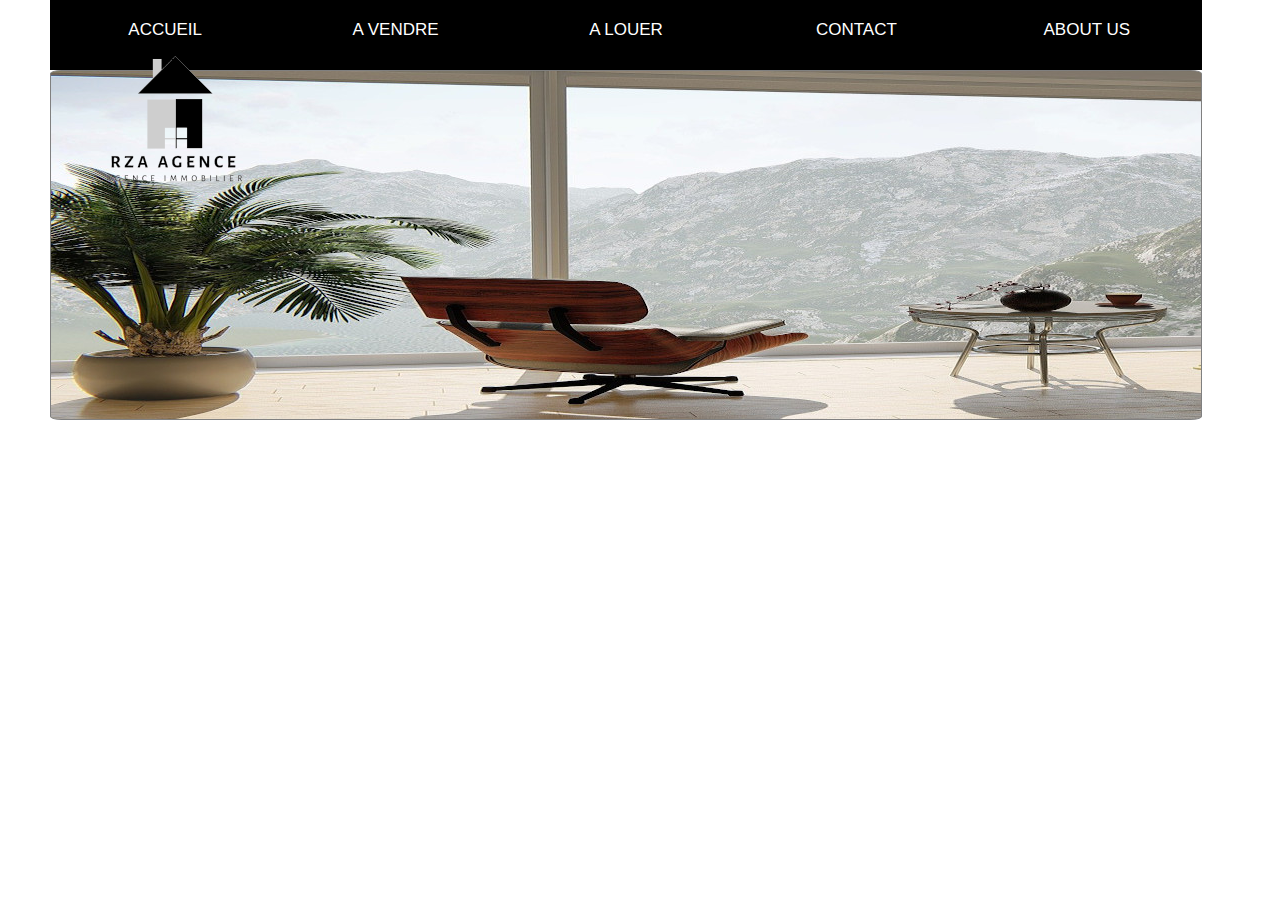
==== index.html @ 1c9ef33b "Merge pull request #1 from Mayahi-Adel/banniere" ====
<!DOCTYPE html>
<html lang="fr">
<head>
    <meta charset="UTF-8">
    <meta name="viewport" content="width=device-width, initial-scale=1.0">
    <link rel="shortcut icon" type="image/png" href="./asset/favicon.jpg"/>
    <title>RZA Agence</title>
    <link rel="stylesheet" href="./css/style.css">
</head>
<body>
    <header>
        <div id="logo">
        </div>
        <nav id="main">
            <ul>
                <li class="logo"></li>
                <li><a href="#" >Accueil</a></li>
                <li><a href="#" >A vendre</a></li>
                <li><a href="#" >A louer</a></li>
                <li><a href="#" >Contact</a></li>
                <li><a href="#" >About us</a></li>
            </ul>
        </nav>
        <div id="banniere">
            <ul id="slides">
                <li class="slide showing"></li>
                <li class="slide"></li>
                <li class="slide"></li>
                <li class="slide"></li>
                <li class="slide"></li>
            </ul>
        </div>
        
        

        
    </header>
    <section>
        <figure>
            <img src="" alt="">
            <figcaption></figcaption>
        </figure>
        <figure>
            <img src="" alt="">
            <figcaption></figcaption>
        </figure>
        <figure>
            <img src="" alt="">
            <figcaption></figcaption>
        </figure>
    </section>

    <aside>
        <figure>
            <img src="" alt="">
            <figcaption></figcaption>
        </figure>
    </aside>

    <footer>

    </footer>

    <script src="./js/banner.js"></script>
    
</body>
</html>
---- css/style.css ----
* {
    padding: 0;
    margin: 0;
}

html {
    font-size: 62.5%;
    font-family: Verdana, Geneva, Tahoma, sans-serif;
}

body {
    display: flex;
    flex-wrap: wrap;
    width: 90%;
    padding: 0px 50px 0 50px;
}
header {
    width: 100%;
    height: 350px;;
    display: flex;
    flex-wrap: wrap;
    
}

#banniere{
    width: 100%;
    height: 100%;
    
    
}

#slides {
    position: relative;
    height: 350px;
    padding: 0px;
    margin: 0px;
    list-style-type: none;
}

.slide {
    position: absolute;
    left: 0px;
    top: 0px;
    width: 100%;
    height: 100%;
    opacity: 0;
    z-index: 1;
    border: 1px solid gray;
    border-radius: 1%;

    -webkit-transition: opacity 5;
    -moz-transition: opacity 5;
    -o-transition: opacity 5;
    transition: opacity 5s;
}

.slide {
    font-size: 40px;
    padding: 40px;
    box-sizing: border-box;
    background: #333;
    color: #fff;
}

.slide:nth-of-type(1) {
    background: url(../asset/banner1.jpg);
}
.slide:nth-of-type(2) {
    background: url(../asset/banner2.jpg);
}
.slide:nth-of-type(3) {
    background: url(../asset/banner3.jpg);
}
.slide:nth-of-type(4) {
    background: url(../asset/banner4.jpg);
}
.slide:nth-of-type(5) {
    background: url(../asset/banner5.jpg);
}

.showing {
    opacity: 1;
    z-index: 2;
}


#logo{
    position: absolute;
    z-index: 7;
    width: 250px;
    height: 250px;
    background-image: url(../asset/logo-1.png);
}
nav {
    background: black;
    /* top: 280px; */
    width: 100%;
    height: 70px;
    transition: all 0.5s;
    position: relative;
    z-index: 1;
}
nav ul{
    margin: 0;
    padding: 0;
    list-style: none;
    display: flex;
}
nav li {
    flex: 1;
    text-align: center;
    display: flex;
    justify-content: center;
    align-items: center;
}
li.logo{
    max-width: 0;
    overflow: hidden;
    background: white;
    transition: all .5s;
    font-weight: 600;
    
}
nav a {
    text-decoration: none;
    padding: 20px;
    display: inline-block;
    color: white;
    transition: all 0.2s;
    text-transform: uppercase;
    font-size: 1.7rem;
}
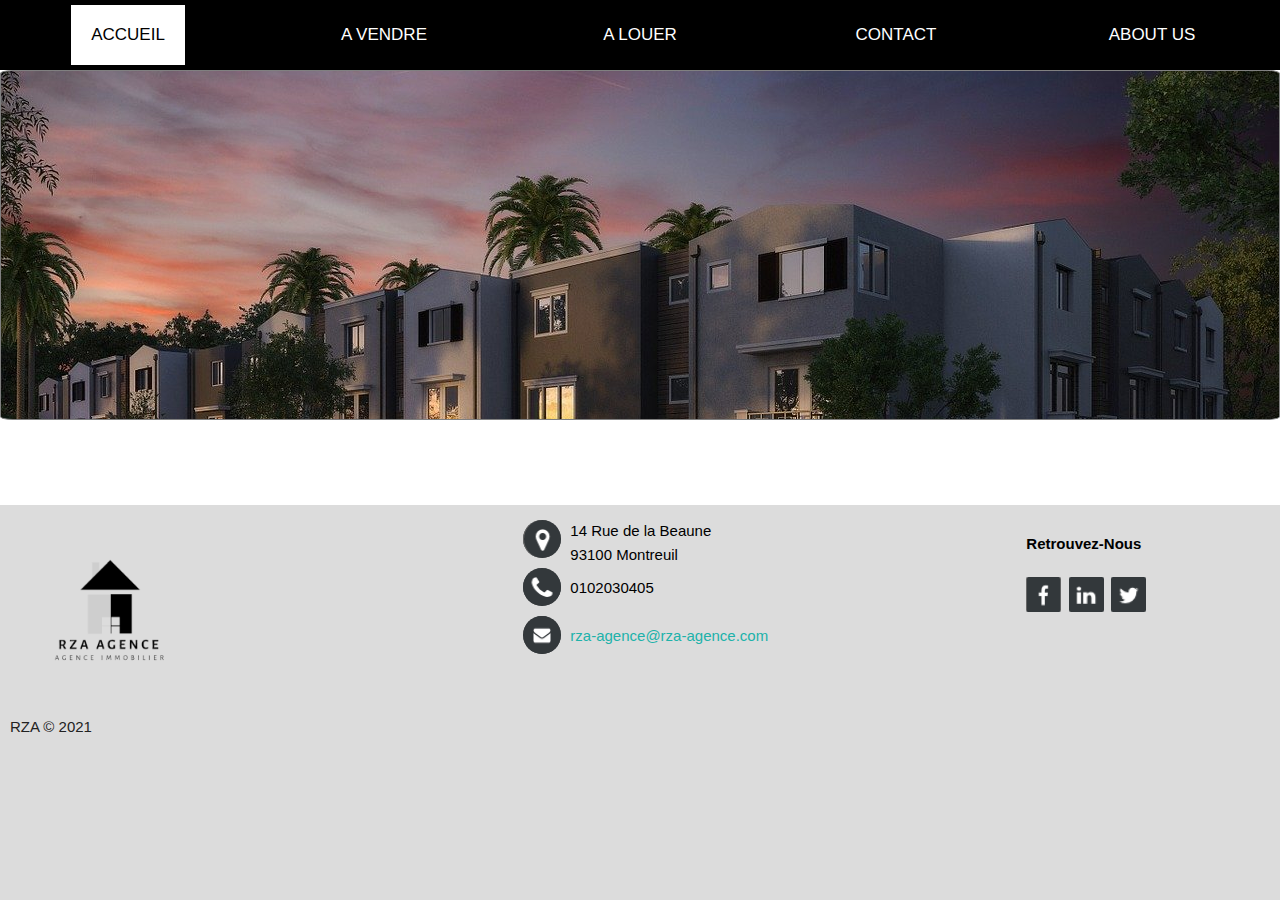
==== commit a46449f1: "combinaison banner + footer" ====
--- a/index.html
+++ b/index.html
@@ -9,18 +9,19 @@
 </head>
 <body>
     <header>
-        <div id="logo">
-        </div>
+        <!-- <div id="logo">
+        </div> -->
         <nav id="main">
             <ul>
-                <li class="logo"></li>
-                <li><a href="#" >Accueil</a></li>
-                <li><a href="#" >A vendre</a></li>
-                <li><a href="#" >A louer</a></li>
-                <li><a href="#" >Contact</a></li>
-                <li><a href="#" >About us</a></li>
+                <li class="logo"><img src="./asset/logo-sans-text.png" alt=""></li>
+                <li><a class="linknav active" href="#">Accueil</a></li>
+                <li><a class="linknav" href="#">A vendre</a></li>
+                <li><a class="linknav" href="#">A louer</a></li>
+                <li><a class="linknav" href="#">Contact</a></li>
+                <li><a class="linknav" href="#">About us</a></li>
             </ul>
         </nav>
+
         <div id="banniere">
             <ul id="slides">
                 <li class="slide showing"></li>
@@ -57,11 +58,60 @@
         </figure>
     </aside>
 
-    <footer>
+    <footer class="footer-distributed">
+
+        <div class="footer-left">
+
+            <img src="./asset/logo.png" alt="logo">
+            <p class="footer-company-name">RZA © 2021</p>
+        </div>
+
+        <div class="footer-center">
+
+            <div>
+                <img src="./asset/icones/adresse.png" />
+                <p><span>14 Rue de la Beaune
+                    </span> 93100 Montreuil</p>
+            </div>
+
+            <div>
+                <img src="./asset/icones/tel.png" />
+                <p>0102030405</p>
+            </div>
+
+            <div>
+                <img src="./asset/icones/mail.png" />
+                <p><a href="mailto:rza-agence@rza-agence.com">rza-agence@rza-agence.com</a></p>
+            </div>
+
+        </div>
+
+        <div class="footer-right">
+
+            <p class="footer-company-about">
+                <span></span>
+                <p>
+                    Retrouvez-Nous
+                </p>
+            </p>
+
+            <div class="footer-icons">
+
+                <a href="#"><img src="./asset/icones/facebook.png" /></a>
+                <a href="#"><img src="./asset/icones/linkedin.png" /></a>
+                <a href="#"><img src="./asset/icones/twitter.png" /></a>
+
+            </div>
+
+        </div>
+
+
 
     </footer>
 
     <script src="./js/banner.js"></script>
+    <script src="./js/nav.js"></script>
+    <script src="./js/script.js"></script>
     
 </body>
 </html>--- a/css/style.css
+++ b/css/style.css
@@ -11,8 +11,7 @@
 body {
     display: flex;
     flex-wrap: wrap;
-    width: 90%;
-    padding: 0px 50px 0 50px;
+    height: 900px;
 }
 header {
     width: 100%;
@@ -63,19 +62,19 @@
 }
 
 .slide:nth-of-type(1) {
-    background: url(../asset/banner1.jpg);
+    background: url(../asset/banner/banner1.jpg);
 }
 .slide:nth-of-type(2) {
-    background: url(../asset/banner2.jpg);
+    background: url(../asset/banner/banner2.jpg);
 }
 .slide:nth-of-type(3) {
-    background: url(../asset/banner3.jpg);
+    background: url(../asset/banner/banner3.jpg);
 }
 .slide:nth-of-type(4) {
-    background: url(../asset/banner4.jpg);
+    background: url(../asset/banner/banner4.jpg);
 }
 .slide:nth-of-type(5) {
-    background: url(../asset/banner5.jpg);
+    background: url(../asset/banner/banner5.jpg);
 }
 
 .showing {
@@ -98,7 +97,7 @@
     height: 70px;
     transition: all 0.5s;
     position: relative;
-    z-index: 1;
+    z-index: 99;
 }
 nav ul{
     margin: 0;
@@ -121,7 +120,7 @@
     font-weight: 600;
     
 }
-nav a {
+/* nav a {
     text-decoration: none;
     padding: 20px;
     display: inline-block;
@@ -129,4 +128,204 @@
     transition: all 0.2s;
     text-transform: uppercase;
     font-size: 1.7rem;
+} */
+
+
+
+/*   Footer   */
+
+
+
+
+li.logo img {
+    width: 70px;
+    height: 70px;
+}
+
+.linknav {
+    text-decoration: none;
+    padding: 20px;
+    display: inline-block;
+    color: white;
+    transition: all 0.1s;
+    text-transform: uppercase;
+    font-size: 1.7rem;
+}
+
+.active,
+.linknav:hover {
+    background-color: white;
+    color: black
+}
+
+footer div img {
+    width: 200px;
+    height: 200px;
+}
+
+.footer-distributed {
+    background: gainsboro;
+    box-shadow: 0 1px 1px 0 rgba(0, 0, 0, 0.12);
+    box-sizing: border-box;
+    width: 100%;
+    text-align: left;
+    font: bold 1.5rem sans-serif;
+    padding: 10px 10px;
+}
+
+.footer-distributed .footer-left,
+.footer-distributed .footer-center,
+.footer-distributed .footer-right {
+    display: inline-block;
+    vertical-align: top;
+}
+/* Footer left */
+
+.footer-distributed .footer-left {
+    width: 40%;
+}
+/* The company logo */
+
+.footer-distributed h3 {
+    color: #ffffff;
+    font: normal 36px 'Open Sans', cursive;
+    margin: 0;
+}
+
+.footer-distributed h3 span {
+    color: lightseagreen;
+}
+/* Footer links */
+
+.footer-distributed .footer-links {
+    color: #ffffff;
+    margin: 20px 0 12px;
+    padding: 0;
+}
+
+.footer-distributed .footer-links a {
+    display: inline-block;
+    line-height: 1.8;
+    font-weight: 400;
+    text-decoration: none;
+    color: inherit;
+}
+
+.footer-distributed .footer-company-name {
+    color: #222;
+    font-weight: normal;
+    margin: 0px;
+}
+/* Footer Center */
+
+.footer-distributed .footer-center {
+    width: 40%;
+}
+
+.footer-distributed .footer-center img {
+    background-color: #33383b;
+    color: black;
+    width: 38px;
+    height: 38px;
+    border-radius: 50%;
+    text-align: center;
+    line-height: 42px;
+    margin: 5px 5px;
+    vertical-align: middle;
+}
+
+.footer-distributed .footer-center p {
+    display: inline-block;
+    color: black;
+    font-weight: 400;
+    vertical-align: middle;
+    margin: 0;
+}
+
+.footer-distributed .footer-center p span {
+    display: block;
+    font-weight: normal;
+    font-size: 1.5rem;
+    line-height: 2;
+}
+
+.footer-distributed .footer-center p a {
+    color: lightseagreen;
+    text-decoration: none;
+    ;
+}
+
+.footer-distributed .footer-links a:before {
+    content: "|";
+    font-weight: 300;
+    left: 0;
+    color: black;
+    display: inline-block;
+    padding-right: 5px;
+}
+
+.footer-distributed .footer-links .link-1:before {
+    content: none;
+}
+/* Footer Right */
+
+.footer-distributed .footer-right {
+    width: 15%;
+}
+
+.footer-distributed .footer-company-about span {
+    display: block;
+    color: black;
+    font-size: 1.5rem;
+    font-weight: bold;
+    margin-bottom: 20px;
+}
+
+.footer-distributed .footer-icons {
+    margin-top: 25px;
+}
+
+.footer-distributed .footer-icons a {
+    display: inline-block;
+    width: 35px;
+    height: 35px;
+    cursor: pointer;
+    background-color: #33383b;
+    border-radius: 2px;
+    font-size: 1.5rem;
+    color: #ffffff;
+    text-align: center;
+    line-height: 35px;
+    margin-right: 3px;
+    margin-bottom: 5px;
+}
+
+.footer-distributed .footer-icons a img {
+    width: 35px;
+    height: 35px;
+    border-radius: 2px;
+    font-size: 1.5rem;
+    text-align: center;
+    background-color: white;
+    line-height: 35px;
+    margin-right: 3px;
+    margin-bottom: 5px;
+}
+/* If you don't want the footer to be responsive, remove these media queries */
+
+@media (max-width: 880px) {
+    .footer-distributed {
+        font: bold 14px sans-serif;
+    }
+    .footer-distributed .footer-left,
+    .footer-distributed .footer-center,
+    .footer-distributed .footer-right {
+        display: block;
+        width: 100%;
+        margin-bottom: 40px;
+        text-align: center;
+    }
+    .footer-distributed .footer-center i {
+        margin-left: 0;
+    }
 }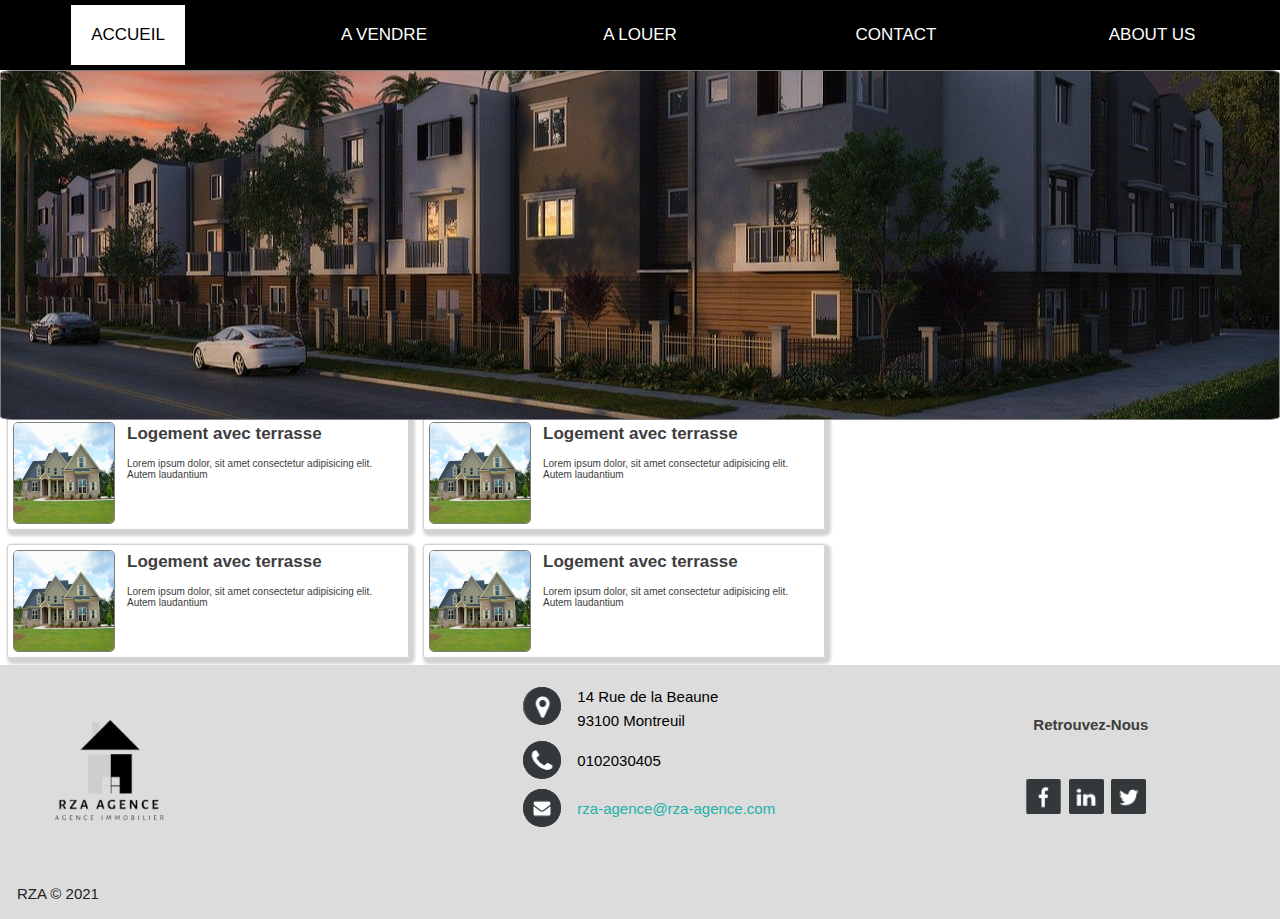
==== commit 0c541240: "Creation Nos offres" ====
--- a/index.html
+++ b/index.html
@@ -32,23 +32,59 @@
             </ul>
         </div>
         
-        
-
-        
     </header>
     <section>
-        <figure>
-            <img src="" alt="">
-            <figcaption></figcaption>
-        </figure>
-        <figure>
-            <img src="" alt="">
-            <figcaption></figcaption>
-        </figure>
-        <figure>
-            <img src="" alt="">
-            <figcaption></figcaption>
-        </figure>
+        <h1>Nos offres</h1>
+
+        <div id="first-box" class="center">
+            <figure>
+                <img src="./asset/small/small-Image1.jpg" alt="">
+                <figcaption>
+                    <h3>Logement avec terrasse</h3>
+                    <p>
+                        Lorem ipsum dolor, sit amet consectetur adipisicing elit. Autem laudantium 
+                    </p>
+    
+                </figcaption>
+            </figure>
+            <figure>
+                
+                <img src="./asset/small/small-Image1.jpg" alt="">
+                <figcaption>
+                    <h3>Logement avec terrasse</h3>
+                    <p>
+                        Lorem ipsum dolor, sit amet consectetur adipisicing elit. Autem laudantium 
+                    </p>
+    
+                </figcaption>
+            </figure>
+
+        </div>
+        <div id="second-box" class="center">
+            <figure>
+                <img src="./asset/small/small-Image1.jpg" alt="">
+                <figcaption>
+                    <h3>Logement avec terrasse</h3>
+                    <p>
+                        Lorem ipsum dolor, sit amet consectetur adipisicing elit. Autem laudantium 
+                    </p>
+    
+                </figcaption>
+            </figure>
+            <figure>
+                
+                <img src="./asset/small/small-Image1.jpg" alt="">
+                <figcaption>
+                    <h3>Logement avec terrasse</h3>
+                    <p>
+                        Lorem ipsum dolor, sit amet consectetur adipisicing elit. Autem laudantium 
+                    </p>
+    
+                </figcaption>
+            </figure>
+
+        </div>
+        
     </section>
 
     <aside>
--- a/css/style.css
+++ b/css/style.css
@@ -8,10 +8,23 @@
     font-family: Verdana, Geneva, Tahoma, sans-serif;
 }
 
+h1 {
+    font-size: 4rem;
+    padding: 7px;
+}
+h3 {
+    font-size: 1.7rem;
+    padding: 7px;
+}
+p {
+    padding: 7px;
+}
+
 body {
     display: flex;
     flex-wrap: wrap;
     height: 900px;
+    color: #3D3E3D;
 }
 header {
     width: 100%;
@@ -62,19 +75,19 @@
 }
 
 .slide:nth-of-type(1) {
-    background: url(../asset/banner/banner1.jpg);
+    background: url(../asset/banner/banner1.jpg) center center;
 }
 .slide:nth-of-type(2) {
-    background: url(../asset/banner/banner2.jpg);
+    background: url(../asset/banner/banner2.jpg) center center;
 }
 .slide:nth-of-type(3) {
-    background: url(../asset/banner/banner3.jpg);
+    background: url(../asset/banner/banner3.jpg) center center;
 }
 .slide:nth-of-type(4) {
-    background: url(../asset/banner/banner4.jpg);
+    background: url(../asset/banner/banner4.jpg) center center;
 }
 .slide:nth-of-type(5) {
-    background: url(../asset/banner/banner5.jpg);
+    background: url(../asset/banner/banner5.jpg) center center;
 }
 
 .showing {
@@ -119,6 +132,37 @@
     transition: all .5s;
     font-weight: 600;
     
+}
+
+.center{
+    display: flex;
+}
+
+.center > figure {
+    display: flex;
+    border: 1px solid lightgrey;
+    width: 400px;
+    border-radius: 3px;
+    box-shadow: 3px 3px 3px 3px lightgrey;
+    margin: 7px;
+}
+
+.center > figure > img {
+    border: 3px;
+    margin: 5px;
+    border: 1px solid gray;
+    border-radius: 5px;
+}
+#first-box{
+    
+
+}
+
+#second-box{
+
+}
+.center{
+
 }
 /* nav a {
     text-decoration: none;
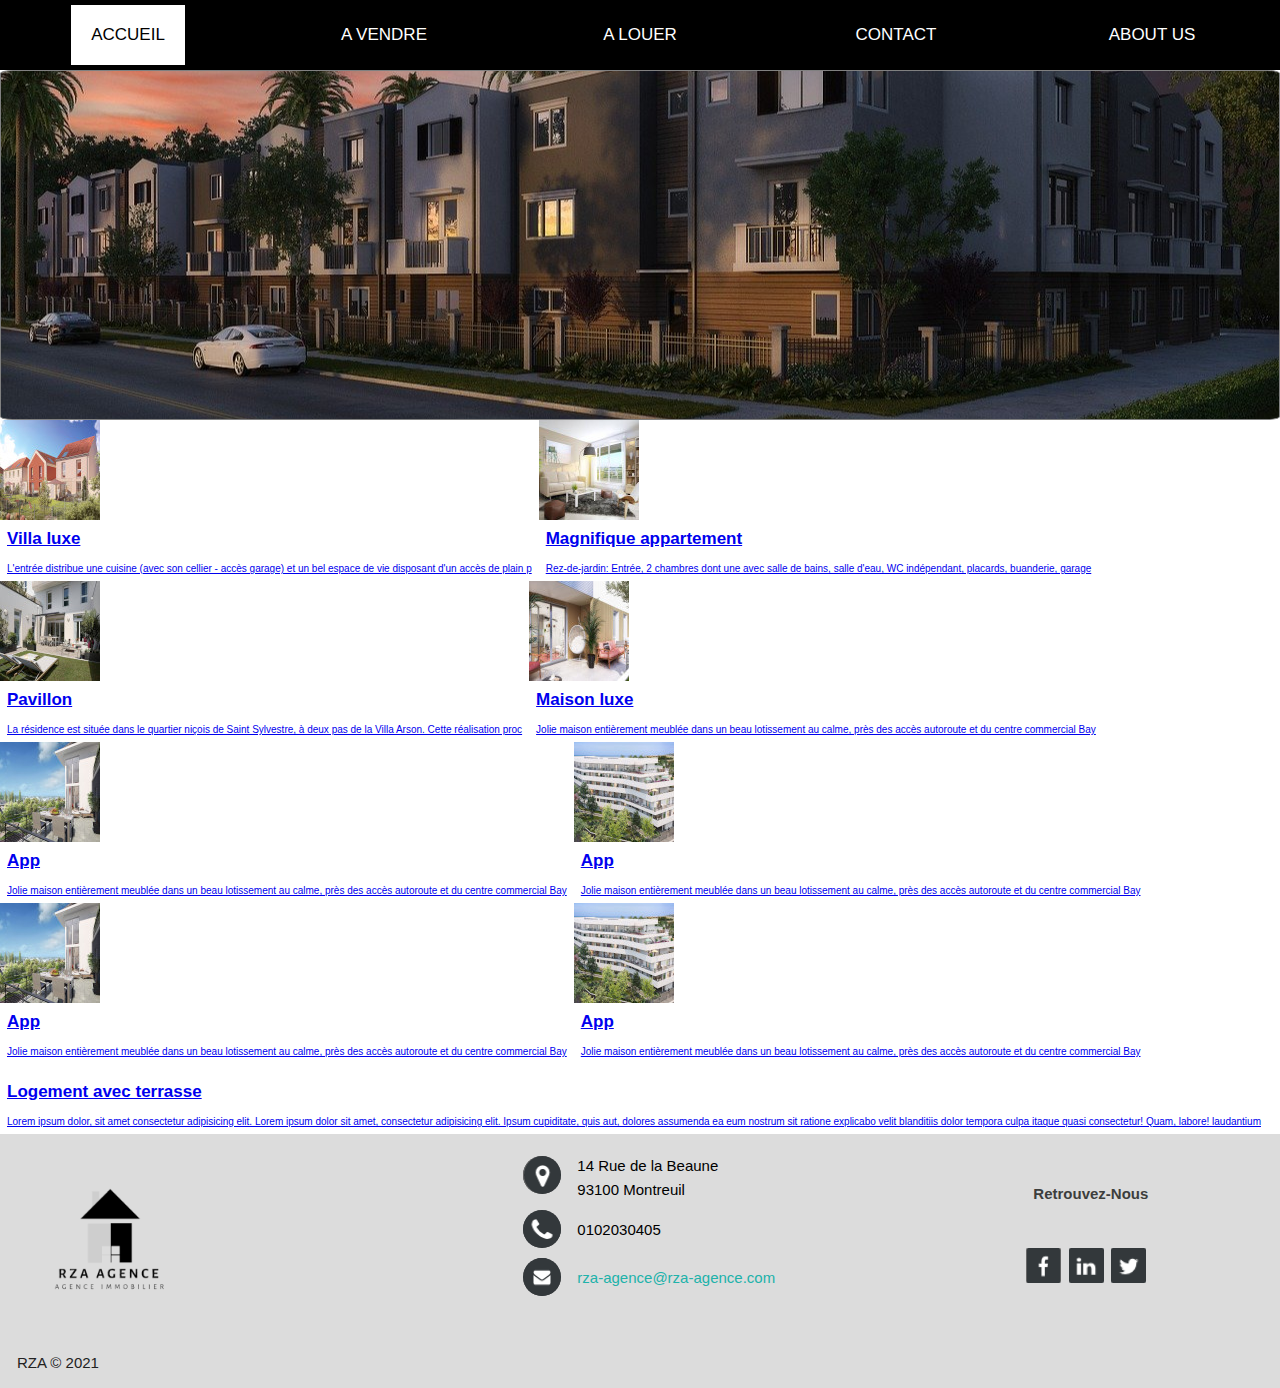
==== commit 1454b016: "les pages vendre et louer" ====
--- a/index.html
+++ b/index.html
@@ -1,12 +1,14 @@
 <!DOCTYPE html>
 <html lang="fr">
+
 <head>
     <meta charset="UTF-8">
     <meta name="viewport" content="width=device-width, initial-scale=1.0">
-    <link rel="shortcut icon" type="image/png" href="./asset/favicon.jpg"/>
+    <link rel="shortcut icon" type="image/png" href="./asset/favicon.jpg" />
     <title>RZA Agence</title>
     <link rel="stylesheet" href="./css/style.css">
 </head>
+
 <body>
     <header>
         <!-- <div id="logo">
@@ -14,11 +16,11 @@
         <nav id="main">
             <ul>
                 <li class="logo"><img src="./asset/logo-sans-text.png" alt=""></li>
-                <li><a class="linknav active" href="#">Accueil</a></li>
-                <li><a class="linknav" href="#">A vendre</a></li>
-                <li><a class="linknav" href="#">A louer</a></li>
-                <li><a class="linknav" href="#">Contact</a></li>
-                <li><a class="linknav" href="#">About us</a></li>
+                <li><a class="linknav active" href="./index.html">Accueil</a></li>
+                <li><a class="linknav" href="./vendre.html">A vendre</a></li>
+                <li><a class="linknav" href="./louer.html">A louer</a></li>
+                <li><a class="linknav" href="./contact.html">Contact</a></li>
+                <li><a class="linknav" href="./about.html">About us</a></li>
             </ul>
         </nav>
 
@@ -31,68 +33,147 @@
                 <li class="slide"></li>
             </ul>
         </div>
-        
+
     </header>
-    <section>
-        <h1>Nos offres</h1>
-
-        <div id="first-box" class="center">
+
+    <section id="section">
+
+        <!--  <div id="first-box" class="center">
+           <a href="#">
+                <figure>
+                    <img src="./asset/small/small-photo1_1.jpg" alt="">
+                    <figcaption>
+                        <h3>Logement avec terrasse</h3>
+                        <p>
+                            Lorem ipsum dolor, sit amet consectetur adipisicing elit. Autem laudantium
+                        </p>
+
+                    </figcaption>
+                </figure>
+            </a>
+            <a href="#">
+                <figure>
+
+                    <img src="./asset/small/small-photo2_1.jpg" alt="">
+                    <figcaption>
+                        <h3>Logement avec terrasse</h3>
+                        <p>
+                            Lorem ipsum dolor, sit amet consectetur adipisicing elit. Autem laudantium
+                        </p>
+
+                    </figcaption>
+                </figure>
+            </a>-->
+        <!--  </div>
+
+        <div id="second-box" class="center">
+           <a href="#">
+                <figure>
+                    <img src="./asset/small/small-photo2_3.jpg" alt="">
+                    <figcaption>
+                        <h3>Logement avec terrasse</h3>
+                        <p>
+                            Lorem ipsum dolor, sit amet consectetur adipisicing elit. Autem laudantium
+                        </p>
+
+                    </figcaption>
+                </figure>
+            </a>
+            <a href="#">
+                <figure>
+
+                    <img src="./asset/small/small-photo2_2.jpg" alt="">
+                    <figcaption>
+                        <h3>Logement avec terrasse</h3>
+                        <p>
+                            Lorem ipsum dolor, sit amet consectetur adipisicing elit. Autem laudantium
+                        </p>
+
+                    </figcaption>
+                </figure>
+            </a>-->
+        <!--  <div id="third-box" class="center">
+        </div>
+
+
+             <a href="#">
+                <figure>
+                    <img src="./asset/small/small-photo1_2.jpg" alt="">
+                    <figcaption>
+                        <h3>Logement avec terrasse</h3>
+                        <p>
+                            Lorem ipsum dolor, sit amet consectetur adipisicing elit. Autem laudantium
+                        </p>
+
+                    </figcaption>
+                </figure>
+            </a>
+            <a href="#">
+                <figure>
+
+                    <img src="./asset/small/small-photo1_3.jpg" alt="">
+                    <figcaption>
+                        <h3>Logement avec terrasse</h3>
+                        <p>
+                            Lorem ipsum dolor, sit amet consectetur adipisicing elit. Autem laudantium
+                        </p>
+
+                    </figcaption>
+                </figure>
+            </a>-->
+        <!-- </div>
+        <div id="fourth-box" class="center">
+             <a href="#">
+                <figure>
+                    <img src="./asset/small/small-Image1.jpg" alt="">
+                    <figcaption>
+                        <h3>Logement avec terrasse</h3>
+                        <p>
+                            Lorem ipsum dolor, sit amet consectetur adipisicing elit. Autem laudantium
+                        </p>
+
+                    </figcaption>
+                </figure>
+            </a>
+            <a href="">
+                <figure>
+                    <img src="./asset/small/small-Image1.jpg" alt="">
+                    <figcaption>
+                        <h3>Logement avec terrasse</h3>
+                        <p>
+                            Lorem ipsum dolor, sit amet consectetur adipisicing elit. Autem laudantium
+                        </p>
+
+                    </figcaption>
+                </figure>
+            </a>
+
+        </div>-->
+
+    </section>
+
+
+    <aside id="aside">
+        <a href="#">
             <figure>
-                <img src="./asset/small/small-Image1.jpg" alt="">
+                <img src="./asset/small/middle-Image1.jpg" alt="">
                 <figcaption>
                     <h3>Logement avec terrasse</h3>
                     <p>
-                        Lorem ipsum dolor, sit amet consectetur adipisicing elit. Autem laudantium 
+                        Lorem ipsum dolor, sit amet consectetur adipisicing elit. Lorem ipsum dolor sit amet, consectetur adipisicing elit. Ipsum cupiditate, quis aut, dolores assumenda ea eum nostrum sit ratione explicabo velit blanditiis dolor tempora culpa itaque quasi consectetur!
+                        Quam, labore! laudantium
                     </p>
-    
+
+
                 </figcaption>
             </figure>
-            <figure>
-                
-                <img src="./asset/small/small-Image1.jpg" alt="">
-                <figcaption>
-                    <h3>Logement avec terrasse</h3>
-                    <p>
-                        Lorem ipsum dolor, sit amet consectetur adipisicing elit. Autem laudantium 
-                    </p>
-    
-                </figcaption>
-            </figure>
-
-        </div>
-        <div id="second-box" class="center">
-            <figure>
-                <img src="./asset/small/small-Image1.jpg" alt="">
-                <figcaption>
-                    <h3>Logement avec terrasse</h3>
-                    <p>
-                        Lorem ipsum dolor, sit amet consectetur adipisicing elit. Autem laudantium 
-                    </p>
-    
-                </figcaption>
-            </figure>
-            <figure>
-                
-                <img src="./asset/small/small-Image1.jpg" alt="">
-                <figcaption>
-                    <h3>Logement avec terrasse</h3>
-                    <p>
-                        Lorem ipsum dolor, sit amet consectetur adipisicing elit. Autem laudantium 
-                    </p>
-    
-                </figcaption>
-            </figure>
-
-        </div>
-        
-    </section>
-
-    <aside>
-        <figure>
-            <img src="" alt="">
-            <figcaption></figcaption>
-        </figure>
+        </a>
+
     </aside>
+
+
+
+
 
     <footer class="footer-distributed">
 
@@ -148,6 +229,7 @@
     <script src="./js/banner.js"></script>
     <script src="./js/nav.js"></script>
     <script src="./js/script.js"></script>
-    
+
 </body>
+
 </html>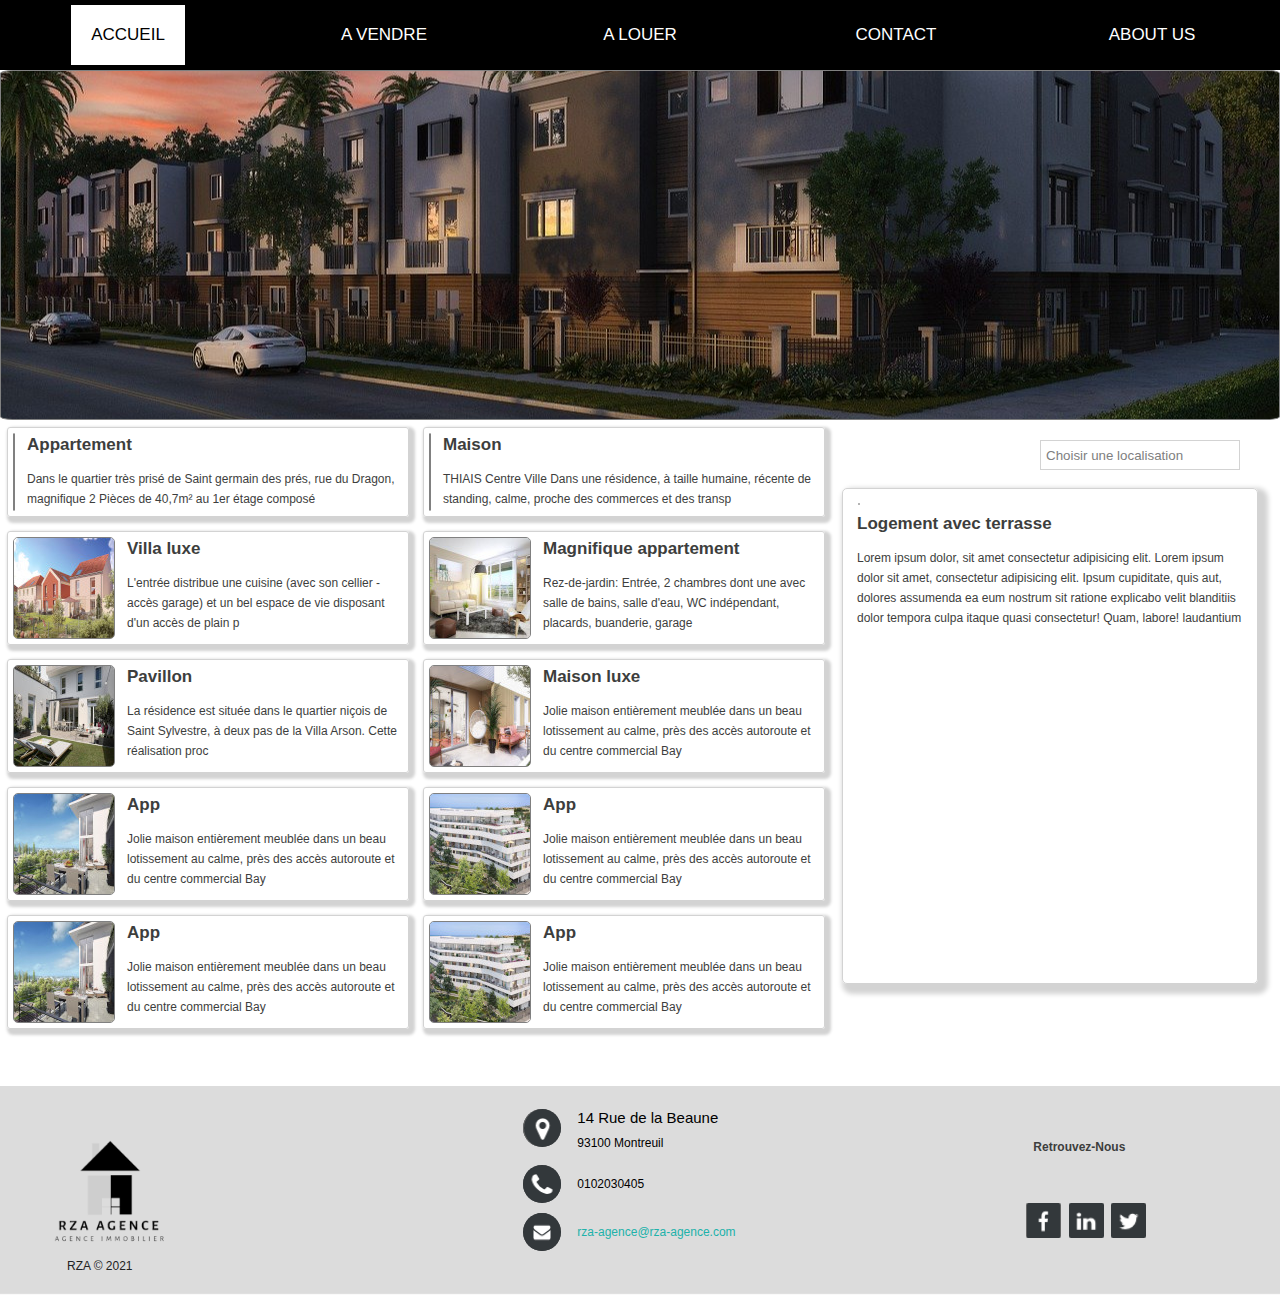
==== commit 885500aa: "search menu" ====
--- a/index.html
+++ b/index.html
@@ -1,14 +1,12 @@
 <!DOCTYPE html>
 <html lang="fr">
-
 <head>
     <meta charset="UTF-8">
     <meta name="viewport" content="width=device-width, initial-scale=1.0">
-    <link rel="shortcut icon" type="image/png" href="./asset/favicon.jpg" />
+    <link rel="shortcut icon" type="image/png" href="./asset/favicon.jpg"/>
     <title>RZA Agence</title>
     <link rel="stylesheet" href="./css/style.css">
 </head>
-
 <body>
     <header>
         <!-- <div id="logo">
@@ -33,6 +31,11 @@
                 <li class="slide"></li>
             </ul>
         </div>
+         <div id="div_search">
+            <input type="search" id="search" value="Choisir une localisation" onchange="search()" onfocus="CleanSearch()">
+        </div>
+
+       
 
     </header>
 
@@ -47,25 +50,21 @@
                         <p>
                             Lorem ipsum dolor, sit amet consectetur adipisicing elit. Autem laudantium
                         </p>
-
                     </figcaption>
                 </figure>
             </a>
             <a href="#">
                 <figure>
-
                     <img src="./asset/small/small-photo2_1.jpg" alt="">
                     <figcaption>
                         <h3>Logement avec terrasse</h3>
                         <p>
                             Lorem ipsum dolor, sit amet consectetur adipisicing elit. Autem laudantium
                         </p>
-
                     </figcaption>
                 </figure>
             </a>-->
         <!--  </div>
-
         <div id="second-box" class="center">
            <a href="#">
                 <figure>
@@ -75,27 +74,22 @@
                         <p>
                             Lorem ipsum dolor, sit amet consectetur adipisicing elit. Autem laudantium
                         </p>
-
                     </figcaption>
                 </figure>
             </a>
             <a href="#">
                 <figure>
-
                     <img src="./asset/small/small-photo2_2.jpg" alt="">
                     <figcaption>
                         <h3>Logement avec terrasse</h3>
                         <p>
                             Lorem ipsum dolor, sit amet consectetur adipisicing elit. Autem laudantium
                         </p>
-
                     </figcaption>
                 </figure>
             </a>-->
         <!--  <div id="third-box" class="center">
         </div>
-
-
              <a href="#">
                 <figure>
                     <img src="./asset/small/small-photo1_2.jpg" alt="">
@@ -104,20 +98,17 @@
                         <p>
                             Lorem ipsum dolor, sit amet consectetur adipisicing elit. Autem laudantium
                         </p>
-
                     </figcaption>
                 </figure>
             </a>
             <a href="#">
                 <figure>
-
                     <img src="./asset/small/small-photo1_3.jpg" alt="">
                     <figcaption>
                         <h3>Logement avec terrasse</h3>
                         <p>
                             Lorem ipsum dolor, sit amet consectetur adipisicing elit. Autem laudantium
                         </p>
-
                     </figcaption>
                 </figure>
             </a>-->
@@ -131,7 +122,6 @@
                         <p>
                             Lorem ipsum dolor, sit amet consectetur adipisicing elit. Autem laudantium
                         </p>
-
                     </figcaption>
                 </figure>
             </a>
@@ -143,11 +133,9 @@
                         <p>
                             Lorem ipsum dolor, sit amet consectetur adipisicing elit. Autem laudantium
                         </p>
-
-                    </figcaption>
-                </figure>
-            </a>
-
+                    </figcaption>
+                </figure>
+            </a>
         </div>-->
 
     </section>
@@ -230,6 +218,7 @@
     <script src="./js/nav.js"></script>
     <script src="./js/script.js"></script>
 
+    
+
 </body>
-
 </html>--- a/css/style.css
+++ b/css/style.css
@@ -9,15 +9,24 @@
 }
 
 h1 {
-    font-size: 4rem;
+    font-size: 3.7rem;
     padding: 7px;
 }
+
+h2 {
+    font-size: 2rem;
+    padding: 7px;
+}
+
 h3 {
     font-size: 1.7rem;
     padding: 7px;
 }
+
 p {
+    font-size: 1.2rem;
     padding: 7px;
+    line-height: 20px;
 }
 
 body {
@@ -26,19 +35,18 @@
     height: 900px;
     color: #3D3E3D;
 }
+
 header {
     width: 100%;
-    height: 350px;;
+    height: 420px;
+    ;
     display: flex;
     flex-wrap: wrap;
-    
-}
-
-#banniere{
+}
+
+#banniere {
     width: 100%;
     height: 100%;
-    
-    
 }
 
 #slides {
@@ -59,7 +67,6 @@
     z-index: 1;
     border: 1px solid gray;
     border-radius: 1%;
-
     -webkit-transition: opacity 5;
     -moz-transition: opacity 5;
     -o-transition: opacity 5;
@@ -77,15 +84,19 @@
 .slide:nth-of-type(1) {
     background: url(../asset/banner/banner1.jpg) center center;
 }
+
 .slide:nth-of-type(2) {
     background: url(../asset/banner/banner2.jpg) center center;
 }
+
 .slide:nth-of-type(3) {
     background: url(../asset/banner/banner3.jpg) center center;
 }
+
 .slide:nth-of-type(4) {
     background: url(../asset/banner/banner4.jpg) center center;
 }
+
 .slide:nth-of-type(5) {
     background: url(../asset/banner/banner5.jpg) center center;
 }
@@ -95,14 +106,14 @@
     z-index: 2;
 }
 
-
-#logo{
+#logo {
     position: absolute;
     z-index: 7;
     width: 250px;
     height: 250px;
     background-image: url(../asset/logo-1.png);
 }
+
 nav {
     background: black;
     /* top: 280px; */
@@ -112,12 +123,14 @@
     position: relative;
     z-index: 99;
 }
-nav ul{
+
+nav ul {
     margin: 0;
     padding: 0;
     list-style: none;
     display: flex;
 }
+
 nav li {
     flex: 1;
     text-align: center;
@@ -125,20 +138,20 @@
     justify-content: center;
     align-items: center;
 }
-li.logo{
+
+li.logo {
     max-width: 0;
     overflow: hidden;
     background: white;
     transition: all .5s;
     font-weight: 600;
-    
-}
-
-.center{
-    display: flex;
-}
-
-.center > figure {
+}
+
+.center {
+    display: flex;
+}
+
+.center>a>figure {
     display: flex;
     border: 1px solid lightgrey;
     width: 400px;
@@ -147,39 +160,41 @@
     margin: 7px;
 }
 
-.center > figure > img {
+.center>a>figure>img {
     border: 3px;
     margin: 5px;
     border: 1px solid gray;
     border-radius: 5px;
 }
-#first-box{
-    
-
-}
-
-#second-box{
-
-}
-.center{
-
-}
-/* nav a {
+
+#first-box {}
+
+#second-box {}
+
+aside>a>figure {
+    width: 400px;
+    height: 480px;
+    border: 1px solid lightgray;
+    border-radius: 5px;
+    box-shadow: 5px 5px 5px 5px lightgray;
+    padding: 7px;
+    margin: 68px 10px 10px 10px;
+}
+
+aside>a>figure>img {
+    border: 1px solid gray;
+    border-radius: 5px;
+    margin-left: 8px;
+}
+
+a {
     text-decoration: none;
-    padding: 20px;
-    display: inline-block;
-    color: white;
-    transition: all 0.2s;
-    text-transform: uppercase;
-    font-size: 1.7rem;
-} */
-
+    color: #3D3E3D;
+    display: inline-block;
+}
 
 
 /*   Footer   */
-
-
-
 
 li.logo img {
     width: 70px;
@@ -215,6 +230,7 @@
     text-align: left;
     font: bold 1.5rem sans-serif;
     padding: 10px 10px;
+    margin-top: 50px;
 }
 
 .footer-distributed .footer-left,
@@ -223,11 +239,19 @@
     display: inline-block;
     vertical-align: top;
 }
+
+
 /* Footer left */
 
 .footer-distributed .footer-left {
     width: 40%;
 }
+
+.footer-distributed .footer-left>p {
+    margin: -50px 0px 0px 50px;
+}
+
+
 /* The company logo */
 
 .footer-distributed h3 {
@@ -239,6 +263,8 @@
 .footer-distributed h3 span {
     color: lightseagreen;
 }
+
+
 /* Footer links */
 
 .footer-distributed .footer-links {
@@ -260,6 +286,8 @@
     font-weight: normal;
     margin: 0px;
 }
+
+
 /* Footer Center */
 
 .footer-distributed .footer-center {
@@ -311,6 +339,8 @@
 .footer-distributed .footer-links .link-1:before {
     content: none;
 }
+
+
 /* Footer Right */
 
 .footer-distributed .footer-right {
@@ -355,6 +385,8 @@
     margin-right: 3px;
     margin-bottom: 5px;
 }
+
+
 /* If you don't want the footer to be responsive, remove these media queries */
 
 @media (max-width: 880px) {
@@ -372,4 +404,68 @@
     .footer-distributed .footer-center i {
         margin-left: 0;
     }
+}
+
+
+/*anonces  */
+
+#images {
+    width: 100%;
+    display: flex;
+    justify-content: space-around;
+    margin-top: 30px;
+}
+
+#images>img {
+    width: 250px;
+    height: 200px;
+    justify-content: space-around;
+    display: flex;
+    border: 1px solid lightgray;
+}
+
+
+/* #images>img:hover {
+    width: 700px;
+    height: 600px;
+} */
+
+#resume {
+    margin-top: 20px;
+    color: grey;
+    border: 1px solid lightgray;
+    box-shadow: 3px 3px 3px 3px lightgray;
+    width: 90%;
+    display: flex;
+    justify-content: space-around;
+    margin-left: 5%;
+}
+
+#description {
+    display: flex;
+    flex-direction: column;
+    margin-top: 20px;
+    color: grey;
+    border: 1px solid lightgray;
+    box-shadow: 3px 3px 3px 3px lightgray;
+    margin-bottom: 20px;
+    width: 90%;
+    margin-left: 5%;
+}
+
+
+#div_search{
+    position: absolute;
+    top: 430px;
+    height: 20px;
+    padding: 10px;
+    right: 30px;
+}
+
+#div_search > input{
+    height: 30px;
+    border: 1px solid lightgray;
+    padding: 5px;
+    width: 200px;
+    color: gray;
 }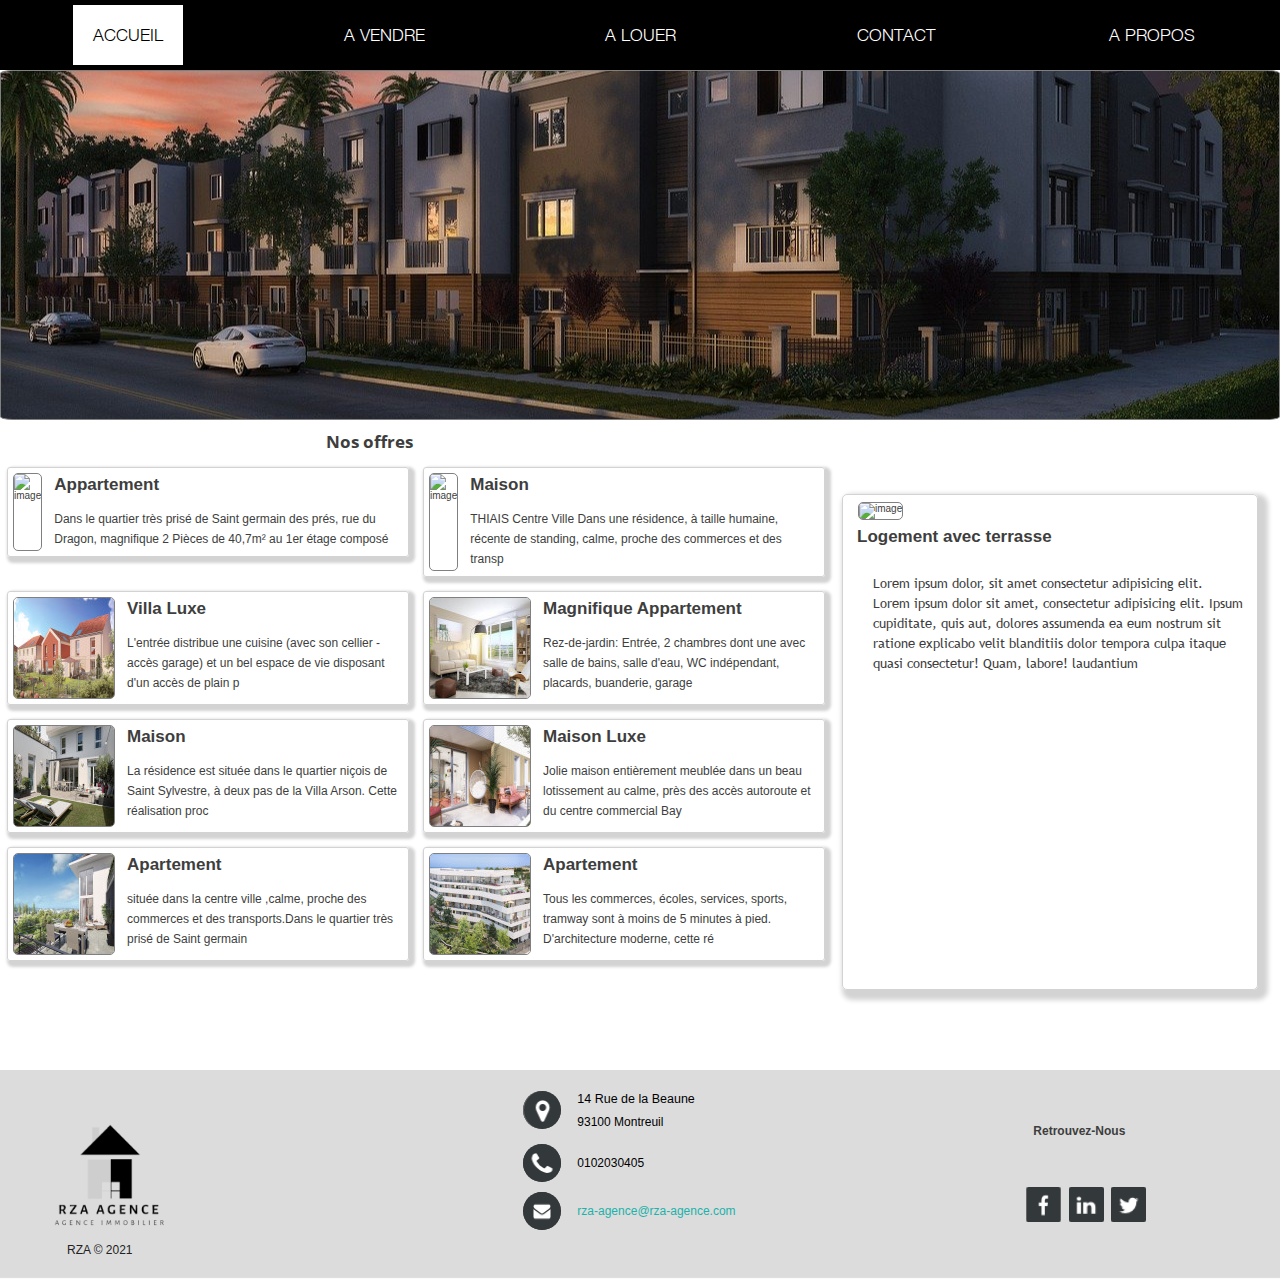
==== commit a0b7e1e8: "contact et about us" ====
--- a/index.html
+++ b/index.html
@@ -1,12 +1,15 @@
 <!DOCTYPE html>
 <html lang="fr">
+
 <head>
     <meta charset="UTF-8">
+    <meta name="description" content="RZA Agence Page Accueil">
     <meta name="viewport" content="width=device-width, initial-scale=1.0">
-    <link rel="shortcut icon" type="image/png" href="./asset/favicon.jpg"/>
+    <link rel="shortcut icon" type="image/png" href="./asset/favicon.jpg" />
     <title>RZA Agence</title>
     <link rel="stylesheet" href="./css/style.css">
 </head>
+
 <body>
     <header>
         <!-- <div id="logo">
@@ -18,7 +21,7 @@
                 <li><a class="linknav" href="./vendre.html">A vendre</a></li>
                 <li><a class="linknav" href="./louer.html">A louer</a></li>
                 <li><a class="linknav" href="./contact.html">Contact</a></li>
-                <li><a class="linknav" href="./about.html">About us</a></li>
+                <li><a class="linknav" href="./aboutUs.html">A propos</a></li>
             </ul>
         </nav>
 
@@ -31,11 +34,6 @@
                 <li class="slide"></li>
             </ul>
         </div>
-         <div id="div_search">
-            <input type="search" id="search" value="Choisir une localisation" onchange="search()" onfocus="CleanSearch()">
-        </div>
-
-       
 
     </header>
 
@@ -50,21 +48,25 @@
                         <p>
                             Lorem ipsum dolor, sit amet consectetur adipisicing elit. Autem laudantium
                         </p>
+
                     </figcaption>
                 </figure>
             </a>
             <a href="#">
                 <figure>
+
                     <img src="./asset/small/small-photo2_1.jpg" alt="">
                     <figcaption>
                         <h3>Logement avec terrasse</h3>
                         <p>
                             Lorem ipsum dolor, sit amet consectetur adipisicing elit. Autem laudantium
                         </p>
+
                     </figcaption>
                 </figure>
             </a>-->
         <!--  </div>
+
         <div id="second-box" class="center">
            <a href="#">
                 <figure>
@@ -74,22 +76,27 @@
                         <p>
                             Lorem ipsum dolor, sit amet consectetur adipisicing elit. Autem laudantium
                         </p>
+
                     </figcaption>
                 </figure>
             </a>
             <a href="#">
                 <figure>
+
                     <img src="./asset/small/small-photo2_2.jpg" alt="">
                     <figcaption>
                         <h3>Logement avec terrasse</h3>
                         <p>
                             Lorem ipsum dolor, sit amet consectetur adipisicing elit. Autem laudantium
                         </p>
+
                     </figcaption>
                 </figure>
             </a>-->
         <!--  <div id="third-box" class="center">
         </div>
+
+
              <a href="#">
                 <figure>
                     <img src="./asset/small/small-photo1_2.jpg" alt="">
@@ -98,17 +105,20 @@
                         <p>
                             Lorem ipsum dolor, sit amet consectetur adipisicing elit. Autem laudantium
                         </p>
+
                     </figcaption>
                 </figure>
             </a>
             <a href="#">
                 <figure>
+
                     <img src="./asset/small/small-photo1_3.jpg" alt="">
                     <figcaption>
                         <h3>Logement avec terrasse</h3>
                         <p>
                             Lorem ipsum dolor, sit amet consectetur adipisicing elit. Autem laudantium
                         </p>
+
                     </figcaption>
                 </figure>
             </a>-->
@@ -122,6 +132,7 @@
                         <p>
                             Lorem ipsum dolor, sit amet consectetur adipisicing elit. Autem laudantium
                         </p>
+
                     </figcaption>
                 </figure>
             </a>
@@ -133,9 +144,11 @@
                         <p>
                             Lorem ipsum dolor, sit amet consectetur adipisicing elit. Autem laudantium
                         </p>
-                    </figcaption>
-                </figure>
-            </a>
+
+                    </figcaption>
+                </figure>
+            </a>
+
         </div>-->
 
     </section>
@@ -144,7 +157,7 @@
     <aside id="aside">
         <a href="#">
             <figure>
-                <img src="./asset/small/middle-Image1.jpg" alt="">
+                <img src="./asset/small/middle-Image1.jpg" alt="image">
                 <figcaption>
                     <h3>Logement avec terrasse</h3>
                     <p>
@@ -174,18 +187,18 @@
         <div class="footer-center">
 
             <div>
-                <img src="./asset/icones/adresse.png" />
+                <img src="./asset/icones/adresse.png" alt="adresse" />
                 <p><span>14 Rue de la Beaune
                     </span> 93100 Montreuil</p>
             </div>
 
             <div>
-                <img src="./asset/icones/tel.png" />
+                <img src="./asset/icones/tel.png" alt="tel" />
                 <p>0102030405</p>
             </div>
 
             <div>
-                <img src="./asset/icones/mail.png" />
+                <img src="./asset/icones/mail.png" alt="mail" />
                 <p><a href="mailto:rza-agence@rza-agence.com">rza-agence@rza-agence.com</a></p>
             </div>
 
@@ -202,9 +215,9 @@
 
             <div class="footer-icons">
 
-                <a href="#"><img src="./asset/icones/facebook.png" /></a>
-                <a href="#"><img src="./asset/icones/linkedin.png" /></a>
-                <a href="#"><img src="./asset/icones/twitter.png" /></a>
+                <a href="#"><img src="./asset/icones/facebook.png" alt="facebook" /></a>
+                <a href="#"><img src="./asset/icones/linkedin.png" alt="linkedin" /></a>
+                <a href="#"><img src="./asset/icones/twitter.png" alt="twitter" /></a>
 
             </div>
 
@@ -218,7 +231,6 @@
     <script src="./js/nav.js"></script>
     <script src="./js/script.js"></script>
 
-    
-
 </body>
+
 </html>--- a/css/style.css
+++ b/css/style.css
@@ -1,3 +1,23 @@
+@font-face {
+    font-family: 'HelveticaNeue Light';
+    src: url('./font/HelveticaNeue\ Light.ttf');
+}
+
+@font-face {
+    font-family: 'OpenSans-Bold';
+    src: url('./font/OpenSans-Bold.ttf');
+}
+
+@font-face {
+    font-family: 'trebuc';
+    src: url('./font/trebuc.woff');
+}
+
+@font-face {
+    font-family: 'RobotoMono-Thin';
+    src: url('./font/RobotoMono-Thin.ttf')
+}
+
 * {
     padding: 0;
     margin: 0;
@@ -230,7 +250,7 @@
     text-align: left;
     font: bold 1.5rem sans-serif;
     padding: 10px 10px;
-    margin-top: 50px;
+    margin-top: 70px;
 }
 
 .footer-distributed .footer-left,
@@ -317,7 +337,7 @@
 .footer-distributed .footer-center p span {
     display: block;
     font-weight: normal;
-    font-size: 1.5rem;
+    font-size: 1.25rem;
     line-height: 2;
 }
 
@@ -422,6 +442,7 @@
     justify-content: space-around;
     display: flex;
     border: 1px solid lightgray;
+    cursor: pointer;
 }
 
 
@@ -453,19 +474,992 @@
     margin-left: 5%;
 }
 
-
-#div_search{
+.modal {
+    display: none;
+    /* Hidden by default */
+    position: fixed;
+    /* Stay in place */
+    z-index: 1;
+    /* Sit on top */
+    padding-top: 100px;
+    /* Location of the box */
+    left: 0;
+    top: 100px;
+    width: 100%;
+    /* Full width */
+    height: 100%;
+    /* Full height */
+    overflow: auto;
+    /* Enable scroll if needed */
+    background-color: rgb(0, 0, 0);
+    /* Fallback color */
+    background-color: rgba(0, 0, 0, 0.9);
+    /* Black w/ opacity */
+}
+
+
+/* Modal Content (Image) */
+
+.modal-content {
+    margin: auto;
+    display: block;
+    width: 80%;
+    max-width: 700px;
+}
+
+
+/* Caption of Modal Image (Image Text) - Same Width as the Image */
+
+#caption {
+    margin: auto;
+    display: block;
+    width: 80%;
+    max-width: 700px;
+    text-align: center;
+    color: #ccc;
+    padding: 10px 0;
+    height: 150px;
+}
+
+
+/* Add Animation - Zoom in the Modal */
+
+.modal-content,
+#caption {
+    animation-name: zoom;
+    animation-duration: 0.6s;
+}
+
+@keyframes zoom {
+    from {
+        transform: scale(0)
+    }
+    to {
+        transform: scale(1)
+    }
+}
+
+
+/* The Close Button */
+
+.close {
     position: absolute;
-    top: 430px;
+    top: 15px;
+    right: 35px;
+    color: #f1f1f1;
+    font-size: 40px;
+    font-weight: bold;
+    transition: 0.3s;
+}
+
+.close:hover,
+.close:focus {
+    color: #bbb;
+    text-decoration: none;
+    cursor: pointer;
+}
+
+
+/* 100% Image Width on Smaller Screens */
+
+@media only screen and (max-width: 700px) {
+    .modal-content {
+        width: 100%;
+    }
+}
+
+
+/********Rebecca*-***********/
+
+section nav {
+    border: 2px solid black;
+    display: flex;
+    flex-direction: row;
+    height: 42px;
+    width: 966%;
+    margin-left: 3px;
+    font-weight: bold;
+    background-color: white;
+    margin-top: 10px;
+    margin-left: 10px;
+    z-index: 98;
+}
+
+section .SubNavLi nav {
+    width: 1260px;
+}
+
+a:link {
+    text-decoration: none;
+}
+
+nav a {
+    color: black;
+    font-size: 13px;
+    font-family: 'HelveticaNeue Light';
+}
+
+
+/**/
+
+li.firstLiEl a {
+    color: #665d5d;
+}
+
+li.secondLiEl {
+    padding-left: 10px;
+    padding-right: 7px;
+    color: black;
+}
+
+li.secondLiEl a {
+    color: #131212;
+}
+
+
+/****ASIDE*******/
+
+aside {
+    margin-top: 6px;
+}
+
+
+/**aside logo**/
+
+.asideFirstLigne {
+    display: flex;
+    flex-direction: row;
+    margin-bottom: -15px;
+    margin-left: -168px;
+    margin-top: 6px;
+}
+
+.asideSecondLigne {
+    display: flex;
+    flex-direction: row;
+    margin-bottom: -6px;
+    margin-left: -170px;
+}
+
+.asideThirdLigne {
+    display: flex;
+    flex-direction: row;
+    margin-left: -175px;
+}
+
+.asideThirdLigne p {
+    margin-top: 3px;
+}
+
+.asideSecondLigne p {
+    margin-top: 9px;
+}
+
+
+/***/
+
+.asideTitle {
+    display: flex;
+    flex-direction: column;
+    font-size: 23px;
+    font-family: 'OpenSans-Bold';
+    margin-left: -143px;
+    margin-top: 90px;
+}
+
+.asideTitle hr {
+    margin-bottom: 1px;
+    margin-top: -26px;
+}
+
+.asideTitle h6 {
+    margin-top: 7px;
+    margin-bottom: -9px;
+    margin-left: 30px;
+    font-size: 18px;
+}
+
+aside hr {
+    width: 35%;
+    margin-top: 30px;
+    background-color: black;
+    border: none;
+    height: 3px;
+    margin-left: 28px;
+}
+
+aside p {
+    font-family: 'trebuc';
+    font-size: 13px;
+    margin-top: 12px;
+    margin-left: 16px;
+}
+
+aside .paragraphe1 p {
+    margin-left: 78px;
+    margin-top: -71px;
+    font-size: 14px;
+}
+
+aside .paragraphe2 p {
+    margin-left: 76px;
+    margin-top: 1px;
+    font-size: 14px;
+}
+
+aside .paragraphe3 p {
+    margin-left: 76px;
+    font-size: 14px;
+}
+
+
+/**********/
+
+section>.section1 {
+    background-color: blanchedalmond;
+}
+
+section h1 {
+    font-size: 17px;
+    margin-left: 319px;
+    font-family: 'OpenSans-Bold';
+    margin-top: 3px;
+}
+
+.introDuTitre {
+    margin-left: 593px;
+    margin-top: 41px;
+    margin-bottom: -24px;
+    font-family: 'HelveticaNeue Light';
+    font-size: 14px;
+    color: #17C37B;
+}
+
+
+/*****ICON*****/
+
+.gg-smartphone {
+    background: linear-gradient(to left, currentColor 5px, transparent 0) no-repeat 4px 12px/2px 2px;
+    box-sizing: border-box;
+    position: relative;
+    display: block;
+    transform: scale(var(--ggs, 1));
+    width: 14px;
     height: 20px;
-    padding: 10px;
-    right: 30px;
-}
-
-#div_search > input{
-    height: 30px;
-    border: 1px solid lightgray;
-    padding: 5px;
-    width: 200px;
-    color: gray;
+    border: 1px solid;
+    border-radius: 2px;
+    margin-right: -17px;
+    margin-top: 13px;
+    margin-left: 54px;
+}
+
+.gg-mail {
+    overflow: hidden;
+    transform: scale(var(--ggs, 1));
+    position: relative;
+    width: 18px;
+    border-radius: 2px;
+    margin-right: -19px;
+    margin-top: 17px;
+    margin-left: 55px;
+}
+
+.fa {
+    display: inline-block;
+    font: normal normal normal 14px/1 FontAwesome;
+    font-size: inherit;
+    text-rendering: auto;
+    -webkit-font-smoothing: antialiased;
+    margin-top: 1px;
+    margin-left: 32px;
+    margin-right: -27px;
+}
+
+.fa-map-marker:before {
+    content: "\f041";
+    margin-right: 9px;
+    margin-left: 29px;
+}
+
+
+/********FORMULAIRE*****/
+
+input,
+textarea {
+    border-radius: 0px;
+    border: 1px solid black;
+}
+
+
+/***First Input*****/
+
+.formFirstPart {
+    margin-left: 328px;
+    margin-top: 22px;
+}
+
+.formFirstPart form {
+    border-radius: 50%;
+}
+
+.formFirstPart form input {
+    width: 99%;
+    height: 212px;
+    border-width: 50%;
+}
+
+.formFirstPart form input {
+    width: 94%;
+    height: 212px;
+    font-family: 'OpenSans-Bold';
+}
+
+input,
+textarea {
+    border-radius: 5px;
+}
+
+.formSecondPart {
+    display: flex;
+    margin-left: 327px;
+    margin-top: 24px;
+}
+
+.formSecondPart form .formSecondPartInput1 {
+    width: 266px;
+    margin-right: 44px;
+    height: 31px;
+    font-family: 'trebuc';
+    font-size: 13px;
+    color: #464241;
+}
+
+.formSecondPart form .formSecondPartInput2 {
+    width: 266px;
+    margin-right: 44px;
+    height: 31px;
+    font-family: 'trebuc';
+    font-size: 13px;
+    color: #464241;
+}
+
+.formSecondPart form .formSecondPartInput3 {
+    width: 319px;
+    margin-right: 26px;
+    height: 31px;
+    font-family: 'trebuc';
+    font-size: 13px;
+    color: #464241;
+}
+
+
+/*****Third Input********/
+
+.formThirdPart {
+    margin-left: 328px;
+    margin-top: 21px;
+    margin-bottom: -9px;
+}
+
+.formThirdPart form input {
+    width: 97%;
+    height: 100px;
+    margin-bottom: 18px;
+    font-family: 'trebuc';
+    font-size: 13px;
+    color: #464241;
+}
+
+.hr0 hr {
+    width: 14%;
+    /* margin-right: 661px; */
+    background-color: black;
+    border: none;
+    height: 3px;
+    font-family: 'OpenSans-Bold';
+    margin-left: 327px;
+    margin-top: -139px;
+}
+
+.hr1 hr {
+    width: 4%;
+    margin-top: 5px;
+    margin-left: 328px;
+    background-color: black;
+    border: none;
+    height: 3px;
+    font-family: 'OpenSans-Bold';
+}
+
+.hr2 hr {
+    width: 4%;
+    margin-top: -3px;
+    margin-left: 399px;
+    color: black;
+    background-color: black;
+    border: none;
+    height: 3px;
+    font-family: 'OpenSans-Bold';
+}
+
+
+/**/
+
+.h4First {
+    font-family: 'Trebuc';
+    font-size: 14px;
+    margin-left: 327px;
+    color: black
+}
+
+a.h4First {
+    margin-top: 10px;
+}
+
+.h4Second {
+    font-family: 'Trebuc';
+    font-size: 14px;
+    margin-left: 10px;
+    margin-top: -34px;
+    color: black;
+}
+
+
+/******************CODE REBECCA ABOUT US***********************/
+
+li.firstLiEl a {
+    color: #9b9090;
+    padding-left: 10px;
+    padding-top: 6px;
+}
+
+li.secondLiEl {
+    padding-left: 10px;
+    padding-right: 7px;
+    padding-top: 18px;
+}
+
+li.secondLiEl a {
+    color: black;
+    padding-bottom: 11px;
+}
+
+li.thirdLiEl {
+    padding-top: 8px;
+    font-size: 13px;
+    padding-left: 0px;
+}
+
+li.fourthLiEl {
+    padding-top: 7px;
+    font-size: 13px;
+    padding-left: 3px;
+}
+
+
+/******BOX1******/
+
+.section1>.titrePrincipal1Box0 {
+    display: flex;
+    flex-direction: column;
+}
+
+.titrePrincipal1Box0 {
+    /* margin-top: -224px;*/
+    margin-top: 41px;
+    margin-left: 352px;
+    font-family: 'openSans-Bold';
+    font-size: 14px;
+}
+
+.titrePrincipal1Box0>.TitrePrincipalHr {
+    width: 437px;
+    background-color: black;
+    border: none;
+    height: 5px;
+    margin-left: 111px;
+    margin-bottom: 56px;
+}
+
+.titrePrincipal1Box0>.TitrePrincipalH2 h3 {
+    font-size: 22px;
+    color: black;
+    margin-left: 96px;
+    margin-bottom: 47px;
+}
+
+.TitrePrincipal2H3 h3 {
+    font-size: 20px;
+}
+
+
+/*****BOX 1 2 3 ******/
+
+.Box1Box2Box3 {
+    display: flex;
+    margin-left: 305px;
+    margin-top: 26px;
+    margin-bottom: 62px;
+    color: black;
+    font-family: 'trebuc';
+}
+
+.textBox1H5 h5 {
+    font-size: 18px;
+    margin-bottom: -1px;
+    margin-top: 25px;
+}
+
+.textBox2H5 h5 {
+    font-size: 18px;
+    margin-top: 27px;
+}
+
+.textBox3H5 h5 {
+    font-size: 18px;
+    padding-top: 30px;
+}
+
+.Box1Box2Box3 p h5 {
+    font-family: 'trebuc';
+}
+
+.texteBox1 p {
+    font-size: 14px;
+    margin-top: -3px;
+    margin-left: -7px;
+}
+
+.texteBox2 p {
+    font-size: 14px;
+    margin-top: -5px;
+    margin-left: -7px;
+}
+
+.texteBox3 p {
+    font-size: 14px;
+    margin-top: -4px;
+    margin-left: -7px;
+}
+
+.texteBox1 {
+    display: flex;
+    flex-direction: column;
+    width: 20%;
+    border: 1px solid black;
+    padding-left: 14px;
+}
+
+.texteBox2 {
+    display: flex;
+    flex-direction: column;
+    width: 20%;
+    margin-left: 51px;
+}
+
+.textBox2 p {
+    font-family: 'trebuc';
+}
+
+.texteBox3 {
+    display: flex;
+    flex-direction: column;
+    width: 20%;
+    margin-left: 54px;
+    border: 1px solid black;
+    padding-left: 22px;
+}
+
+
+/****BOX4 BOX5 BOX6********/
+
+#textBox5P1 span {
+    font-size: 11px;
+}
+
+#textBox5P1 h5 {
+    font-size: 11px;
+    margin-top: 18px;
+    margin-left: 35px;
+}
+
+#textBox6P1 h5 {
+    font-size: 11px;
+    margin-top: 18px;
+    margin-left: -15px;
+}
+
+.Box4Box5Box6 {
+    display: flex;
+    margin-left: 305px;
+    margin-top: -45px;
+    margin-bottom: 62px;
+    color: black;
+    font-family: 'trebuc';
+}
+
+.textBox4H5 h5 {
+    font-size: 18px;
+    margin-bottom: -31px;
+    margin-top: 53px;
+}
+
+.textBox5H5 h5 {
+    font-size: 18px;
+    margin-bottom: -16px;
+    margin-top: 34px;
+}
+
+.textBox6H5 h5 {
+    font-size: 18px;
+    margin-bottom: -35px;
+    margin-top: 30px;
+}
+
+.Box4Box5Box6 p h5 {
+    font-family: 'trebuc';
+}
+
+.texteBox4 p {
+    font-size: 14px;
+    margin-left: -6px;
+    margin-bottom: -27px;
+    margin-top: 12px
+}
+
+.texteBox5 p {
+    font-size: 14px;
+    margin-left: -6px;
+    margin-bottom: -26px;
+    margin-top: 16px;
+}
+
+.texteBox6 p {
+    font-size: 14px;
+    margin-left: -6px;
+    margin-bottom: -26px;
+    margin-top: 16px;
+}
+
+#textBox6P1 .TextBox6P1asterix p {
+    margin-left: -1px;
+    margin-top: -10px;
+    color: #0033FF;
+    font-size: 11px;
+    font-weight: bold;
+}
+
+#textBox7P1 .TextBox7P1asterix p {
+    margin-left: 13px;
+    margin-top: -10px;
+    color: #0033FF;
+    font-size: 11px;
+    font-weight: bold;
+}
+
+.texteBox4 {
+    display: flex;
+    flex-direction: column;
+    width: 20%;
+    font-size: 14px;
+    margin-top: -29px;
+    margin-left: -6px;
+}
+
+.texteBox6 {
+    display: flex;
+    flex-direction: column;
+    width: 20%;
+    margin-left: 56px;
+    width: 251px;
+}
+
+.texteBox5 {
+    display: flex;
+    flex-direction: column;
+    width: 20%;
+    margin-left: 54px;
+    border: 1px solid black;
+    padding-bottom: 25px;
+    padding-left: 41px;
+}
+
+
+/*textBox5 p {
+    font-family: 'trebuc';
+    font-size: 15px;
+    color: white;
+    background-color: darkred;
+    z-index: 1;
+    margin-top: -28px;
+    position: absolute;
+}*/
+
+#textBox5Img img {
+    width: 109%;
+    height: 302px;
+    margin-top: -55px;
+}
+
+.texteBox4 {
+    display: flex;
+    flex-direction: column;
+    width: 20%;
+    margin-left: 0px;
+}
+
+
+/*********.SECTION2**************/
+
+.section2 {
+    display: flex;
+    justify-content: center;
+    margin-left: 137px;
+}
+
+.section2 h6 {
+    font-family: 'OpenSans-Bold';
+    font-size: 13px;
+    margin-top: 0px;
+    width: -10px;
+    margin-left: 4px;
+    color: black;
+}
+
+.section2 p {
+    font-family: 'RobotoMono-Thin';
+    width: 170px;
+    color: black;
+    font-size: 13px;
+}
+
+
+/****BOX4**************/
+
+.titrePrincipal2Box4 {
+    margin-top: -2px;
+    margin-left: 560px;
+    margin-bottom: 35px;
+}
+
+.TitrePrincipal2H3 {
+    font-family: 'openSans-Bold';
+    font-size: 21px;
+    color: black;
+}
+
+.titrePrincipal2Box4>.TitrePrincipal2Hr {
+    width: 75px;
+    background-color: black;
+    border: none;
+    height: 2px;
+    margin-top: 6px;
+    margin-left: 8px;
+    margin-bottom: 38px;
+}
+
+
+/***SOUS titre***/
+
+.sousTitre .sousTitreP {
+    margin-left: 281px;
+    margin-bottom: -12px;
+    margin-top: -26px;
+    font-family: 'HelveticaNeue Light';
+}
+
+.sousTitre .sousTitreP2 {
+    margin-left: 398px;
+    margin-bottom: 25px;
+    margin-top: -15px;
+    font-family: 'HelveticaNeue Light';
+}
+
+
+/******TEXTBX5********/
+
+.textBox5 {
+    margin-left: 10px;
+}
+
+.titrePrincipal2Box4>.TitrePrincipal2Hr {
+    background-color: black;
+    border: none;
+    height: 2px;
+}
+
+
+/*****TEXTBOX5 6 7*********/
+
+.textBox6 {
+    margin-left: 69px;
+}
+
+.textBox7 {
+    margin-left: 43px;
+    margin-right: -41px;
+}
+
+
+/****.SECTION2 .TEXTBOX5 6 7 IMG*****/
+
+#textBox5Img img {
+    width: 109%;
+    height: 302px;
+    margin-top: -3px;
+}
+
+#textBox6Img img {
+    width: 327px;
+    height: 302px;
+    margin-top: -3px;
+}
+
+#textBox7Img img {
+    width: 64%;
+    height: 302px;
+    margin-top: -3px;
+}
+
+
+/*****SECTION 2 .TEXTBOX5 6 7 TITRE**/
+
+.textBox5H6 {
+    background-color: lightskyblue;
+    width: 61px;
+    margin-bottom: 3px;
+    opacity: 0.8;
+}
+
+.textBox6H6 {
+    background-color: lightskyblue;
+    width: 54px;
+    margin-bottom: 3px;
+    opacity: 0.8;
+    margin-top: -27px;
+}
+
+.textBox7H6 {
+    background-color: lightskyblue;
+    width: 61px;
+    margin-bottom: 3px;
+    opacity: 0.8;
+}
+
+
+/******SECTION2 BOX5 6 7 .P*********/
+
+#textBox5P1 {
+    position: absolute;
+    color: black;
+    background-color: white;
+    margin-top: -38px;
+    margin-left: 74px;
+    width: 212px;
+    height: 58px;
+}
+
+#textBox5P1 p {
+    margin-left: 25px;
+}
+
+#textBox5P1 hr {
+    width: 89px;
+    margin-left: 35px;
+    margin-top: -2px;
+    background-color: #F0CF61;
+    height: 4px;
+    border: none;
+}
+
+#textBox6P1 hr {
+    width: 231px;
+    margin-left: -14px;
+    margin-top: -2px;
+    background-color: #F0CF61;
+    height: 4px;
+    border: none;
+}
+
+#textBox6P1 p {
+    margin-left: -20px;
+}
+
+#textBox5P1 .TextBox5P1asterix p {
+    margin-top: -10px;
+    margin-left: 22px;
+    color: #0033FF;
+    font-size: 11px;
+    font-weight: bold;
+}
+
+#textBox6P1 {
+    color: black;
+    background-color: white;
+    margin-top: -42px;
+    position: absolute;
+    z-index: 1;
+    margin-left: 59px;
+    width: 264px;
+    padding-left: 40px;
+}
+
+#textBox7P1 {
+    color: black;
+    width: 303px;
+    background-color: white;
+    position: absolute;
+    z-index: 1;
+    margin-top: -38px;
+    margin-left: 68px;
+}
+
+#textBox7P1 h5 {
+    font-size: 11px;
+    margin-top: 18px;
+    margin-left: 15px;
+    font-family: 'trebuc';
+}
+
+#textBox7P1 hr {
+    width: 96px;
+    margin-left: 15px;
+    margin-top: -2px;
+    background-color: #F0CF61;
+    height: 4px;
+    border: none;
+}
+
+#textBox7P1 p {
+    margin-left: 15px;
+    margin-top: -2px;
+    margin-bottom: -15px;
+}
+
+
+/***/
+
+.textBox5Hr {
+    width: 52px;
+    background-color: black;
+    border: none;
+    height: 3px;
+    margin-top: 5px;
+}
+
+.textBox6Hr {
+    width: 52px;
+    background-color: black;
+    border: none;
+    height: 3px;
+    margin-top: 5px;
+}
+
+.textBox7Hr {
+    width: 7%;
+    margin-top: 30px;
+    background-color: black;
+    border: none;
+    height: 3px;
+    margin-left: 1px;
 }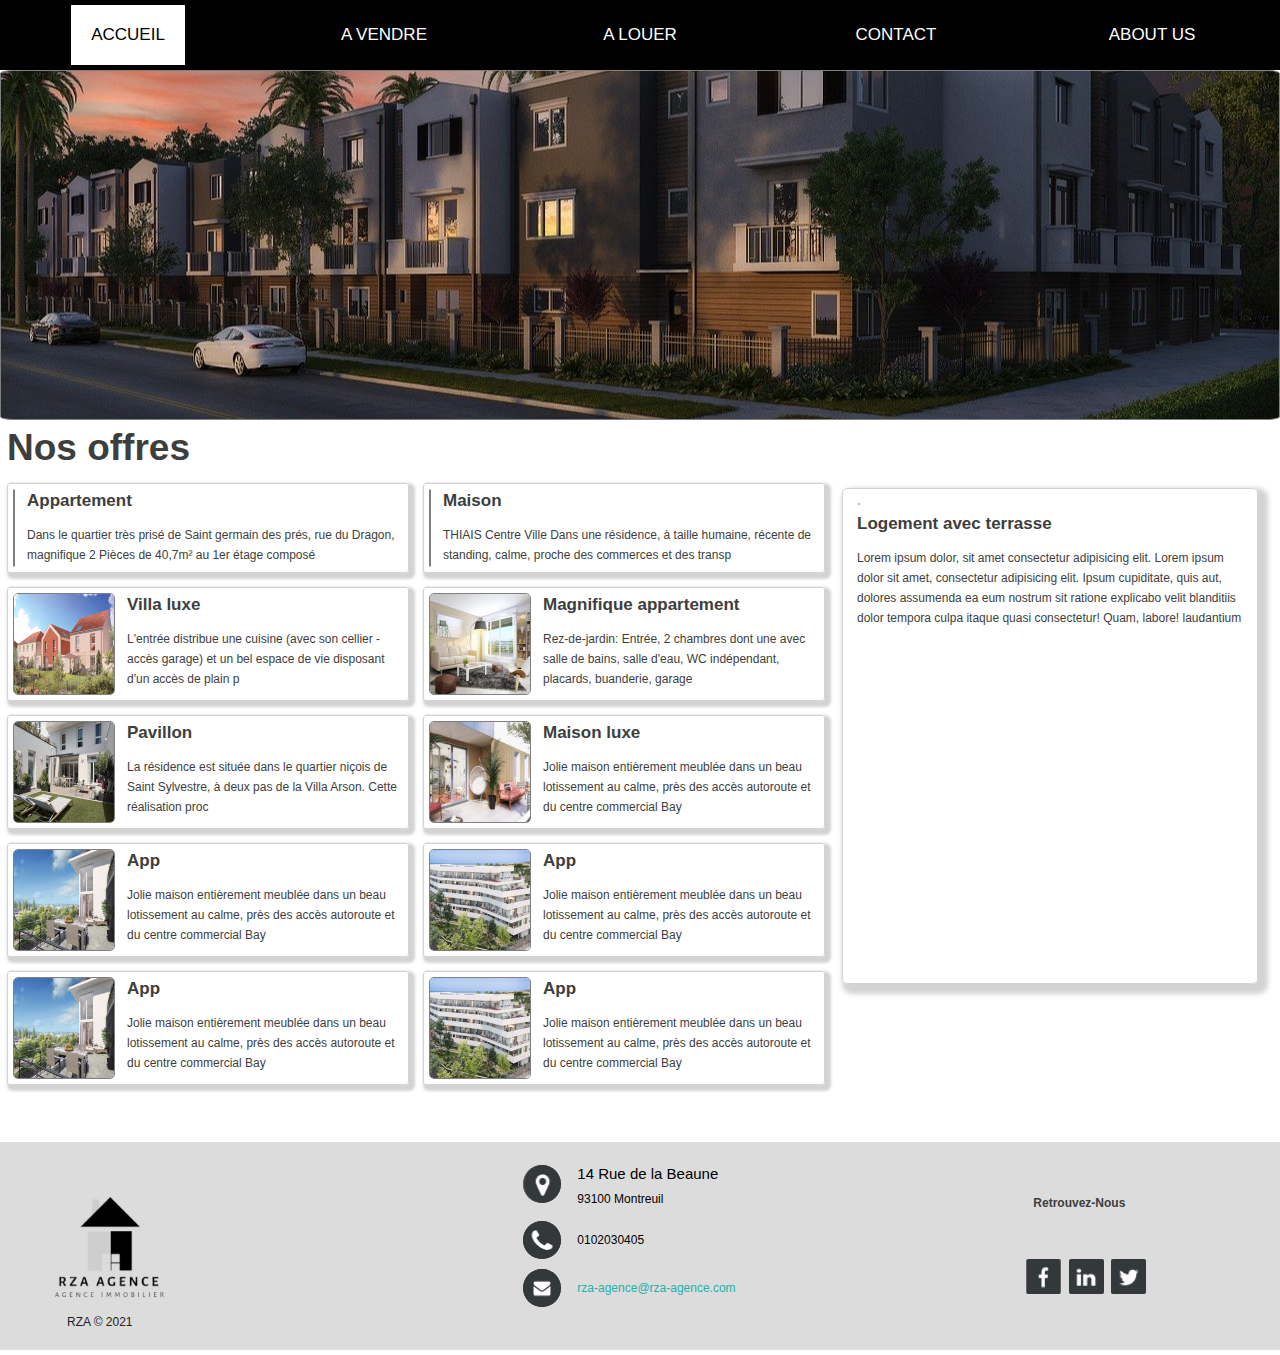
==== commit 84cfd15a: "commit avant pull final" ====
--- a/index.html
+++ b/index.html
@@ -3,7 +3,6 @@
 
 <head>
     <meta charset="UTF-8">
-    <meta name="description" content="RZA Agence Page Accueil">
     <meta name="viewport" content="width=device-width, initial-scale=1.0">
     <link rel="shortcut icon" type="image/png" href="./asset/favicon.jpg" />
     <title>RZA Agence</title>
@@ -21,7 +20,7 @@
                 <li><a class="linknav" href="./vendre.html">A vendre</a></li>
                 <li><a class="linknav" href="./louer.html">A louer</a></li>
                 <li><a class="linknav" href="./contact.html">Contact</a></li>
-                <li><a class="linknav" href="./aboutUs.html">A propos</a></li>
+                <li><a class="linknav" href="./about.html">About us</a></li>
             </ul>
         </nav>
 
@@ -48,25 +47,21 @@
                         <p>
                             Lorem ipsum dolor, sit amet consectetur adipisicing elit. Autem laudantium
                         </p>
-
                     </figcaption>
                 </figure>
             </a>
             <a href="#">
                 <figure>
-
                     <img src="./asset/small/small-photo2_1.jpg" alt="">
                     <figcaption>
                         <h3>Logement avec terrasse</h3>
                         <p>
                             Lorem ipsum dolor, sit amet consectetur adipisicing elit. Autem laudantium
                         </p>
-
                     </figcaption>
                 </figure>
             </a>-->
         <!--  </div>
-
         <div id="second-box" class="center">
            <a href="#">
                 <figure>
@@ -76,27 +71,22 @@
                         <p>
                             Lorem ipsum dolor, sit amet consectetur adipisicing elit. Autem laudantium
                         </p>
-
                     </figcaption>
                 </figure>
             </a>
             <a href="#">
                 <figure>
-
                     <img src="./asset/small/small-photo2_2.jpg" alt="">
                     <figcaption>
                         <h3>Logement avec terrasse</h3>
                         <p>
                             Lorem ipsum dolor, sit amet consectetur adipisicing elit. Autem laudantium
                         </p>
-
                     </figcaption>
                 </figure>
             </a>-->
         <!--  <div id="third-box" class="center">
         </div>
-
-
              <a href="#">
                 <figure>
                     <img src="./asset/small/small-photo1_2.jpg" alt="">
@@ -105,20 +95,17 @@
                         <p>
                             Lorem ipsum dolor, sit amet consectetur adipisicing elit. Autem laudantium
                         </p>
-
                     </figcaption>
                 </figure>
             </a>
             <a href="#">
                 <figure>
-
                     <img src="./asset/small/small-photo1_3.jpg" alt="">
                     <figcaption>
                         <h3>Logement avec terrasse</h3>
                         <p>
                             Lorem ipsum dolor, sit amet consectetur adipisicing elit. Autem laudantium
                         </p>
-
                     </figcaption>
                 </figure>
             </a>-->
@@ -132,7 +119,6 @@
                         <p>
                             Lorem ipsum dolor, sit amet consectetur adipisicing elit. Autem laudantium
                         </p>
-
                     </figcaption>
                 </figure>
             </a>
@@ -144,11 +130,9 @@
                         <p>
                             Lorem ipsum dolor, sit amet consectetur adipisicing elit. Autem laudantium
                         </p>
-
-                    </figcaption>
-                </figure>
-            </a>
-
+                    </figcaption>
+                </figure>
+            </a>
         </div>-->
 
     </section>
@@ -157,7 +141,7 @@
     <aside id="aside">
         <a href="#">
             <figure>
-                <img src="./asset/small/middle-Image1.jpg" alt="image">
+                <img src="./asset/small/middle-Image1.jpg" alt="">
                 <figcaption>
                     <h3>Logement avec terrasse</h3>
                     <p>
@@ -187,18 +171,18 @@
         <div class="footer-center">
 
             <div>
-                <img src="./asset/icones/adresse.png" alt="adresse" />
+                <img src="./asset/icones/adresse.png" />
                 <p><span>14 Rue de la Beaune
                     </span> 93100 Montreuil</p>
             </div>
 
             <div>
-                <img src="./asset/icones/tel.png" alt="tel" />
+                <img src="./asset/icones/tel.png" />
                 <p>0102030405</p>
             </div>
 
             <div>
-                <img src="./asset/icones/mail.png" alt="mail" />
+                <img src="./asset/icones/mail.png" />
                 <p><a href="mailto:rza-agence@rza-agence.com">rza-agence@rza-agence.com</a></p>
             </div>
 
@@ -215,9 +199,9 @@
 
             <div class="footer-icons">
 
-                <a href="#"><img src="./asset/icones/facebook.png" alt="facebook" /></a>
-                <a href="#"><img src="./asset/icones/linkedin.png" alt="linkedin" /></a>
-                <a href="#"><img src="./asset/icones/twitter.png" alt="twitter" /></a>
+                <a href="#"><img src="./asset/icones/facebook.png" /></a>
+                <a href="#"><img src="./asset/icones/linkedin.png" /></a>
+                <a href="#"><img src="./asset/icones/twitter.png" /></a>
 
             </div>
 
--- a/css/style.css
+++ b/css/style.css
@@ -1,23 +1,3 @@
-@font-face {
-    font-family: 'HelveticaNeue Light';
-    src: url('./font/HelveticaNeue\ Light.ttf');
-}
-
-@font-face {
-    font-family: 'OpenSans-Bold';
-    src: url('./font/OpenSans-Bold.ttf');
-}
-
-@font-face {
-    font-family: 'trebuc';
-    src: url('./font/trebuc.woff');
-}
-
-@font-face {
-    font-family: 'RobotoMono-Thin';
-    src: url('./font/RobotoMono-Thin.ttf')
-}
-
 * {
     padding: 0;
     margin: 0;
@@ -250,7 +230,7 @@
     text-align: left;
     font: bold 1.5rem sans-serif;
     padding: 10px 10px;
-    margin-top: 70px;
+    margin-top: 50px;
 }
 
 .footer-distributed .footer-left,
@@ -337,7 +317,7 @@
 .footer-distributed .footer-center p span {
     display: block;
     font-weight: normal;
-    font-size: 1.25rem;
+    font-size: 1.5rem;
     line-height: 2;
 }
 
@@ -442,7 +422,6 @@
     justify-content: space-around;
     display: flex;
     border: 1px solid lightgray;
-    cursor: pointer;
 }
 
 
@@ -474,992 +453,23 @@
     margin-left: 5%;
 }
 
-.modal {
-    display: none;
-    /* Hidden by default */
-    position: fixed;
-    /* Stay in place */
-    z-index: 1;
-    /* Sit on top */
-    padding-top: 100px;
-    /* Location of the box */
-    left: 0;
-    top: 100px;
-    width: 100%;
-    /* Full width */
-    height: 100%;
-    /* Full height */
-    overflow: auto;
-    /* Enable scroll if needed */
-    background-color: rgb(0, 0, 0);
-    /* Fallback color */
-    background-color: rgba(0, 0, 0, 0.9);
-    /* Black w/ opacity */
-}
-
-
-/* Modal Content (Image) */
-
-.modal-content {
-    margin: auto;
-    display: block;
-    width: 80%;
-    max-width: 700px;
-}
-
-
-/* Caption of Modal Image (Image Text) - Same Width as the Image */
-
-#caption {
-    margin: auto;
-    display: block;
-    width: 80%;
-    max-width: 700px;
-    text-align: center;
-    color: #ccc;
-    padding: 10px 0;
-    height: 150px;
-}
-
-
-/* Add Animation - Zoom in the Modal */
-
-.modal-content,
-#caption {
-    animation-name: zoom;
-    animation-duration: 0.6s;
-}
-
-@keyframes zoom {
-    from {
-        transform: scale(0)
-    }
-    to {
-        transform: scale(1)
-    }
-}
-
-
-/* The Close Button */
-
-.close {
+
+ #div_search{
     position: absolute;
-    top: 15px;
-    right: 35px;
-    color: #f1f1f1;
-    font-size: 40px;
-    font-weight: bold;
-    transition: 0.3s;
-}
-
-.close:hover,
-.close:focus {
-    color: #bbb;
-    text-decoration: none;
-    cursor: pointer;
-}
-
-
-/* 100% Image Width on Smaller Screens */
-
-@media only screen and (max-width: 700px) {
-    .modal-content {
-        width: 100%;
-    }
-}
-
-
-/********Rebecca*-***********/
-
-section nav {
-    border: 2px solid black;
-    display: flex;
-    flex-direction: row;
-    height: 42px;
-    width: 966%;
-    margin-left: 3px;
-    font-weight: bold;
-    background-color: white;
-    margin-top: 10px;
-    margin-left: 10px;
-    z-index: 98;
-}
-
-section .SubNavLi nav {
-    width: 1260px;
-}
-
-a:link {
-    text-decoration: none;
-}
-
-nav a {
-    color: black;
-    font-size: 13px;
-    font-family: 'HelveticaNeue Light';
-}
-
-
-/**/
-
-li.firstLiEl a {
-    color: #665d5d;
-}
-
-li.secondLiEl {
-    padding-left: 10px;
-    padding-right: 7px;
-    color: black;
-}
-
-li.secondLiEl a {
-    color: #131212;
-}
-
-
-/****ASIDE*******/
-
-aside {
-    margin-top: 6px;
-}
-
-
-/**aside logo**/
-
-.asideFirstLigne {
-    display: flex;
-    flex-direction: row;
-    margin-bottom: -15px;
-    margin-left: -168px;
-    margin-top: 6px;
-}
-
-.asideSecondLigne {
-    display: flex;
-    flex-direction: row;
-    margin-bottom: -6px;
-    margin-left: -170px;
-}
-
-.asideThirdLigne {
-    display: flex;
-    flex-direction: row;
-    margin-left: -175px;
-}
-
-.asideThirdLigne p {
-    margin-top: 3px;
-}
-
-.asideSecondLigne p {
-    margin-top: 9px;
-}
-
-
-/***/
-
-.asideTitle {
-    display: flex;
-    flex-direction: column;
-    font-size: 23px;
-    font-family: 'OpenSans-Bold';
-    margin-left: -143px;
-    margin-top: 90px;
-}
-
-.asideTitle hr {
-    margin-bottom: 1px;
-    margin-top: -26px;
-}
-
-.asideTitle h6 {
-    margin-top: 7px;
-    margin-bottom: -9px;
-    margin-left: 30px;
-    font-size: 18px;
-}
-
-aside hr {
-    width: 35%;
-    margin-top: 30px;
-    background-color: black;
-    border: none;
-    height: 3px;
-    margin-left: 28px;
-}
-
-aside p {
-    font-family: 'trebuc';
-    font-size: 13px;
-    margin-top: 12px;
-    margin-left: 16px;
-}
-
-aside .paragraphe1 p {
-    margin-left: 78px;
-    margin-top: -71px;
-    font-size: 14px;
-}
-
-aside .paragraphe2 p {
-    margin-left: 76px;
-    margin-top: 1px;
-    font-size: 14px;
-}
-
-aside .paragraphe3 p {
-    margin-left: 76px;
-    font-size: 14px;
-}
-
-
-/**********/
-
-section>.section1 {
-    background-color: blanchedalmond;
-}
-
-section h1 {
-    font-size: 17px;
-    margin-left: 319px;
-    font-family: 'OpenSans-Bold';
-    margin-top: 3px;
-}
-
-.introDuTitre {
-    margin-left: 593px;
-    margin-top: 41px;
-    margin-bottom: -24px;
-    font-family: 'HelveticaNeue Light';
-    font-size: 14px;
-    color: #17C37B;
-}
-
-
-/*****ICON*****/
-
-.gg-smartphone {
-    background: linear-gradient(to left, currentColor 5px, transparent 0) no-repeat 4px 12px/2px 2px;
-    box-sizing: border-box;
-    position: relative;
-    display: block;
-    transform: scale(var(--ggs, 1));
-    width: 14px;
+    top: 430px;
     height: 20px;
-    border: 1px solid;
-    border-radius: 2px;
-    margin-right: -17px;
-    margin-top: 13px;
-    margin-left: 54px;
-}
-
-.gg-mail {
-    overflow: hidden;
-    transform: scale(var(--ggs, 1));
-    position: relative;
-    width: 18px;
-    border-radius: 2px;
-    margin-right: -19px;
-    margin-top: 17px;
-    margin-left: 55px;
-}
-
-.fa {
-    display: inline-block;
-    font: normal normal normal 14px/1 FontAwesome;
-    font-size: inherit;
-    text-rendering: auto;
-    -webkit-font-smoothing: antialiased;
-    margin-top: 1px;
-    margin-left: 32px;
-    margin-right: -27px;
-}
-
-.fa-map-marker:before {
-    content: "\f041";
-    margin-right: 9px;
-    margin-left: 29px;
-}
-
-
-/********FORMULAIRE*****/
-
-input,
-textarea {
-    border-radius: 0px;
-    border: 1px solid black;
-}
-
-
-/***First Input*****/
-
-.formFirstPart {
-    margin-left: 328px;
-    margin-top: 22px;
-}
-
-.formFirstPart form {
-    border-radius: 50%;
-}
-
-.formFirstPart form input {
-    width: 99%;
-    height: 212px;
-    border-width: 50%;
-}
-
-.formFirstPart form input {
-    width: 94%;
-    height: 212px;
-    font-family: 'OpenSans-Bold';
-}
-
-input,
-textarea {
-    border-radius: 5px;
-}
-
-.formSecondPart {
-    display: flex;
-    margin-left: 327px;
-    margin-top: 24px;
-}
-
-.formSecondPart form .formSecondPartInput1 {
-    width: 266px;
-    margin-right: 44px;
-    height: 31px;
-    font-family: 'trebuc';
-    font-size: 13px;
-    color: #464241;
-}
-
-.formSecondPart form .formSecondPartInput2 {
-    width: 266px;
-    margin-right: 44px;
-    height: 31px;
-    font-family: 'trebuc';
-    font-size: 13px;
-    color: #464241;
-}
-
-.formSecondPart form .formSecondPartInput3 {
-    width: 319px;
-    margin-right: 26px;
-    height: 31px;
-    font-family: 'trebuc';
-    font-size: 13px;
-    color: #464241;
-}
-
-
-/*****Third Input********/
-
-.formThirdPart {
-    margin-left: 328px;
-    margin-top: 21px;
-    margin-bottom: -9px;
-}
-
-.formThirdPart form input {
-    width: 97%;
-    height: 100px;
-    margin-bottom: 18px;
-    font-family: 'trebuc';
-    font-size: 13px;
-    color: #464241;
-}
-
-.hr0 hr {
-    width: 14%;
-    /* margin-right: 661px; */
-    background-color: black;
-    border: none;
-    height: 3px;
-    font-family: 'OpenSans-Bold';
-    margin-left: 327px;
-    margin-top: -139px;
-}
-
-.hr1 hr {
-    width: 4%;
-    margin-top: 5px;
-    margin-left: 328px;
-    background-color: black;
-    border: none;
-    height: 3px;
-    font-family: 'OpenSans-Bold';
-}
-
-.hr2 hr {
-    width: 4%;
-    margin-top: -3px;
-    margin-left: 399px;
-    color: black;
-    background-color: black;
-    border: none;
-    height: 3px;
-    font-family: 'OpenSans-Bold';
-}
-
-
-/**/
-
-.h4First {
-    font-family: 'Trebuc';
-    font-size: 14px;
-    margin-left: 327px;
-    color: black
-}
-
-a.h4First {
-    margin-top: 10px;
-}
-
-.h4Second {
-    font-family: 'Trebuc';
-    font-size: 14px;
-    margin-left: 10px;
-    margin-top: -34px;
-    color: black;
-}
-
-
-/******************CODE REBECCA ABOUT US***********************/
-
-li.firstLiEl a {
-    color: #9b9090;
-    padding-left: 10px;
-    padding-top: 6px;
-}
-
-li.secondLiEl {
-    padding-left: 10px;
-    padding-right: 7px;
-    padding-top: 18px;
-}
-
-li.secondLiEl a {
-    color: black;
-    padding-bottom: 11px;
-}
-
-li.thirdLiEl {
-    padding-top: 8px;
-    font-size: 13px;
-    padding-left: 0px;
-}
-
-li.fourthLiEl {
-    padding-top: 7px;
-    font-size: 13px;
-    padding-left: 3px;
-}
-
-
-/******BOX1******/
-
-.section1>.titrePrincipal1Box0 {
-    display: flex;
-    flex-direction: column;
-}
-
-.titrePrincipal1Box0 {
-    /* margin-top: -224px;*/
-    margin-top: 41px;
-    margin-left: 352px;
-    font-family: 'openSans-Bold';
-    font-size: 14px;
-}
-
-.titrePrincipal1Box0>.TitrePrincipalHr {
-    width: 437px;
-    background-color: black;
-    border: none;
-    height: 5px;
-    margin-left: 111px;
-    margin-bottom: 56px;
-}
-
-.titrePrincipal1Box0>.TitrePrincipalH2 h3 {
-    font-size: 22px;
-    color: black;
-    margin-left: 96px;
-    margin-bottom: 47px;
-}
-
-.TitrePrincipal2H3 h3 {
-    font-size: 20px;
-}
-
-
-/*****BOX 1 2 3 ******/
-
-.Box1Box2Box3 {
-    display: flex;
-    margin-left: 305px;
-    margin-top: 26px;
-    margin-bottom: 62px;
-    color: black;
-    font-family: 'trebuc';
-}
-
-.textBox1H5 h5 {
-    font-size: 18px;
-    margin-bottom: -1px;
-    margin-top: 25px;
-}
-
-.textBox2H5 h5 {
-    font-size: 18px;
-    margin-top: 27px;
-}
-
-.textBox3H5 h5 {
-    font-size: 18px;
-    padding-top: 30px;
-}
-
-.Box1Box2Box3 p h5 {
-    font-family: 'trebuc';
-}
-
-.texteBox1 p {
-    font-size: 14px;
-    margin-top: -3px;
-    margin-left: -7px;
-}
-
-.texteBox2 p {
-    font-size: 14px;
-    margin-top: -5px;
-    margin-left: -7px;
-}
-
-.texteBox3 p {
-    font-size: 14px;
-    margin-top: -4px;
-    margin-left: -7px;
-}
-
-.texteBox1 {
-    display: flex;
-    flex-direction: column;
-    width: 20%;
-    border: 1px solid black;
-    padding-left: 14px;
-}
-
-.texteBox2 {
-    display: flex;
-    flex-direction: column;
-    width: 20%;
-    margin-left: 51px;
-}
-
-.textBox2 p {
-    font-family: 'trebuc';
-}
-
-.texteBox3 {
-    display: flex;
-    flex-direction: column;
-    width: 20%;
-    margin-left: 54px;
-    border: 1px solid black;
-    padding-left: 22px;
-}
-
-
-/****BOX4 BOX5 BOX6********/
-
-#textBox5P1 span {
-    font-size: 11px;
-}
-
-#textBox5P1 h5 {
-    font-size: 11px;
-    margin-top: 18px;
-    margin-left: 35px;
-}
-
-#textBox6P1 h5 {
-    font-size: 11px;
-    margin-top: 18px;
-    margin-left: -15px;
-}
-
-.Box4Box5Box6 {
-    display: flex;
-    margin-left: 305px;
-    margin-top: -45px;
-    margin-bottom: 62px;
-    color: black;
-    font-family: 'trebuc';
-}
-
-.textBox4H5 h5 {
-    font-size: 18px;
-    margin-bottom: -31px;
-    margin-top: 53px;
-}
-
-.textBox5H5 h5 {
-    font-size: 18px;
-    margin-bottom: -16px;
-    margin-top: 34px;
-}
-
-.textBox6H5 h5 {
-    font-size: 18px;
-    margin-bottom: -35px;
-    margin-top: 30px;
-}
-
-.Box4Box5Box6 p h5 {
-    font-family: 'trebuc';
-}
-
-.texteBox4 p {
-    font-size: 14px;
-    margin-left: -6px;
-    margin-bottom: -27px;
-    margin-top: 12px
-}
-
-.texteBox5 p {
-    font-size: 14px;
-    margin-left: -6px;
-    margin-bottom: -26px;
-    margin-top: 16px;
-}
-
-.texteBox6 p {
-    font-size: 14px;
-    margin-left: -6px;
-    margin-bottom: -26px;
-    margin-top: 16px;
-}
-
-#textBox6P1 .TextBox6P1asterix p {
-    margin-left: -1px;
-    margin-top: -10px;
-    color: #0033FF;
-    font-size: 11px;
-    font-weight: bold;
-}
-
-#textBox7P1 .TextBox7P1asterix p {
-    margin-left: 13px;
-    margin-top: -10px;
-    color: #0033FF;
-    font-size: 11px;
-    font-weight: bold;
-}
-
-.texteBox4 {
-    display: flex;
-    flex-direction: column;
-    width: 20%;
-    font-size: 14px;
-    margin-top: -29px;
-    margin-left: -6px;
-}
-
-.texteBox6 {
-    display: flex;
-    flex-direction: column;
-    width: 20%;
-    margin-left: 56px;
-    width: 251px;
-}
-
-.texteBox5 {
-    display: flex;
-    flex-direction: column;
-    width: 20%;
-    margin-left: 54px;
-    border: 1px solid black;
-    padding-bottom: 25px;
-    padding-left: 41px;
-}
-
-
-/*textBox5 p {
-    font-family: 'trebuc';
-    font-size: 15px;
-    color: white;
-    background-color: darkred;
-    z-index: 1;
-    margin-top: -28px;
-    position: absolute;
-}*/
-
-#textBox5Img img {
-    width: 109%;
-    height: 302px;
-    margin-top: -55px;
-}
-
-.texteBox4 {
-    display: flex;
-    flex-direction: column;
-    width: 20%;
-    margin-left: 0px;
-}
-
-
-/*********.SECTION2**************/
-
-.section2 {
-    display: flex;
-    justify-content: center;
-    margin-left: 137px;
-}
-
-.section2 h6 {
-    font-family: 'OpenSans-Bold';
-    font-size: 13px;
-    margin-top: 0px;
-    width: -10px;
-    margin-left: 4px;
-    color: black;
-}
-
-.section2 p {
-    font-family: 'RobotoMono-Thin';
-    width: 170px;
-    color: black;
-    font-size: 13px;
-}
-
-
-/****BOX4**************/
-
-.titrePrincipal2Box4 {
-    margin-top: -2px;
-    margin-left: 560px;
-    margin-bottom: 35px;
-}
-
-.TitrePrincipal2H3 {
-    font-family: 'openSans-Bold';
-    font-size: 21px;
-    color: black;
-}
-
-.titrePrincipal2Box4>.TitrePrincipal2Hr {
-    width: 75px;
-    background-color: black;
-    border: none;
-    height: 2px;
-    margin-top: 6px;
-    margin-left: 8px;
-    margin-bottom: 38px;
-}
-
-
-/***SOUS titre***/
-
-.sousTitre .sousTitreP {
-    margin-left: 281px;
-    margin-bottom: -12px;
-    margin-top: -26px;
-    font-family: 'HelveticaNeue Light';
-}
-
-.sousTitre .sousTitreP2 {
-    margin-left: 398px;
-    margin-bottom: 25px;
-    margin-top: -15px;
-    font-family: 'HelveticaNeue Light';
-}
-
-
-/******TEXTBX5********/
-
-.textBox5 {
-    margin-left: 10px;
-}
-
-.titrePrincipal2Box4>.TitrePrincipal2Hr {
-    background-color: black;
-    border: none;
-    height: 2px;
-}
-
-
-/*****TEXTBOX5 6 7*********/
-
-.textBox6 {
-    margin-left: 69px;
-}
-
-.textBox7 {
-    margin-left: 43px;
-    margin-right: -41px;
-}
-
-
-/****.SECTION2 .TEXTBOX5 6 7 IMG*****/
-
-#textBox5Img img {
-    width: 109%;
-    height: 302px;
-    margin-top: -3px;
-}
-
-#textBox6Img img {
-    width: 327px;
-    height: 302px;
-    margin-top: -3px;
-}
-
-#textBox7Img img {
-    width: 64%;
-    height: 302px;
-    margin-top: -3px;
-}
-
-
-/*****SECTION 2 .TEXTBOX5 6 7 TITRE**/
-
-.textBox5H6 {
-    background-color: lightskyblue;
-    width: 61px;
-    margin-bottom: 3px;
-    opacity: 0.8;
-}
-
-.textBox6H6 {
-    background-color: lightskyblue;
-    width: 54px;
-    margin-bottom: 3px;
-    opacity: 0.8;
-    margin-top: -27px;
-}
-
-.textBox7H6 {
-    background-color: lightskyblue;
-    width: 61px;
-    margin-bottom: 3px;
-    opacity: 0.8;
-}
-
-
-/******SECTION2 BOX5 6 7 .P*********/
-
-#textBox5P1 {
-    position: absolute;
-    color: black;
-    background-color: white;
-    margin-top: -38px;
-    margin-left: 74px;
-    width: 212px;
-    height: 58px;
-}
-
-#textBox5P1 p {
-    margin-left: 25px;
-}
-
-#textBox5P1 hr {
-    width: 89px;
-    margin-left: 35px;
-    margin-top: -2px;
-    background-color: #F0CF61;
-    height: 4px;
-    border: none;
-}
-
-#textBox6P1 hr {
-    width: 231px;
-    margin-left: -14px;
-    margin-top: -2px;
-    background-color: #F0CF61;
-    height: 4px;
-    border: none;
-}
-
-#textBox6P1 p {
-    margin-left: -20px;
-}
-
-#textBox5P1 .TextBox5P1asterix p {
-    margin-top: -10px;
-    margin-left: 22px;
-    color: #0033FF;
-    font-size: 11px;
-    font-weight: bold;
-}
-
-#textBox6P1 {
-    color: black;
-    background-color: white;
-    margin-top: -42px;
-    position: absolute;
-    z-index: 1;
-    margin-left: 59px;
-    width: 264px;
-    padding-left: 40px;
-}
-
-#textBox7P1 {
-    color: black;
-    width: 303px;
-    background-color: white;
-    position: absolute;
-    z-index: 1;
-    margin-top: -38px;
-    margin-left: 68px;
-}
-
-#textBox7P1 h5 {
-    font-size: 11px;
-    margin-top: 18px;
-    margin-left: 15px;
-    font-family: 'trebuc';
-}
-
-#textBox7P1 hr {
-    width: 96px;
-    margin-left: 15px;
-    margin-top: -2px;
-    background-color: #F0CF61;
-    height: 4px;
-    border: none;
-}
-
-#textBox7P1 p {
-    margin-left: 15px;
-    margin-top: -2px;
-    margin-bottom: -15px;
-}
-
-
-/***/
-
-.textBox5Hr {
-    width: 52px;
-    background-color: black;
-    border: none;
-    height: 3px;
-    margin-top: 5px;
-}
-
-.textBox6Hr {
-    width: 52px;
-    background-color: black;
-    border: none;
-    height: 3px;
-    margin-top: 5px;
-}
-
-.textBox7Hr {
-    width: 7%;
-    margin-top: 30px;
-    background-color: black;
-    border: none;
-    height: 3px;
-    margin-left: 1px;
-}+    padding: 10px;
+    right: 30px;
+}
+
+#div_search > input{
+    height: 30px;
+    border: 1px solid lightgray;
+    padding: 5px;
+    width: 200px;
+    color: gray;
+} 
+
+
+
+ 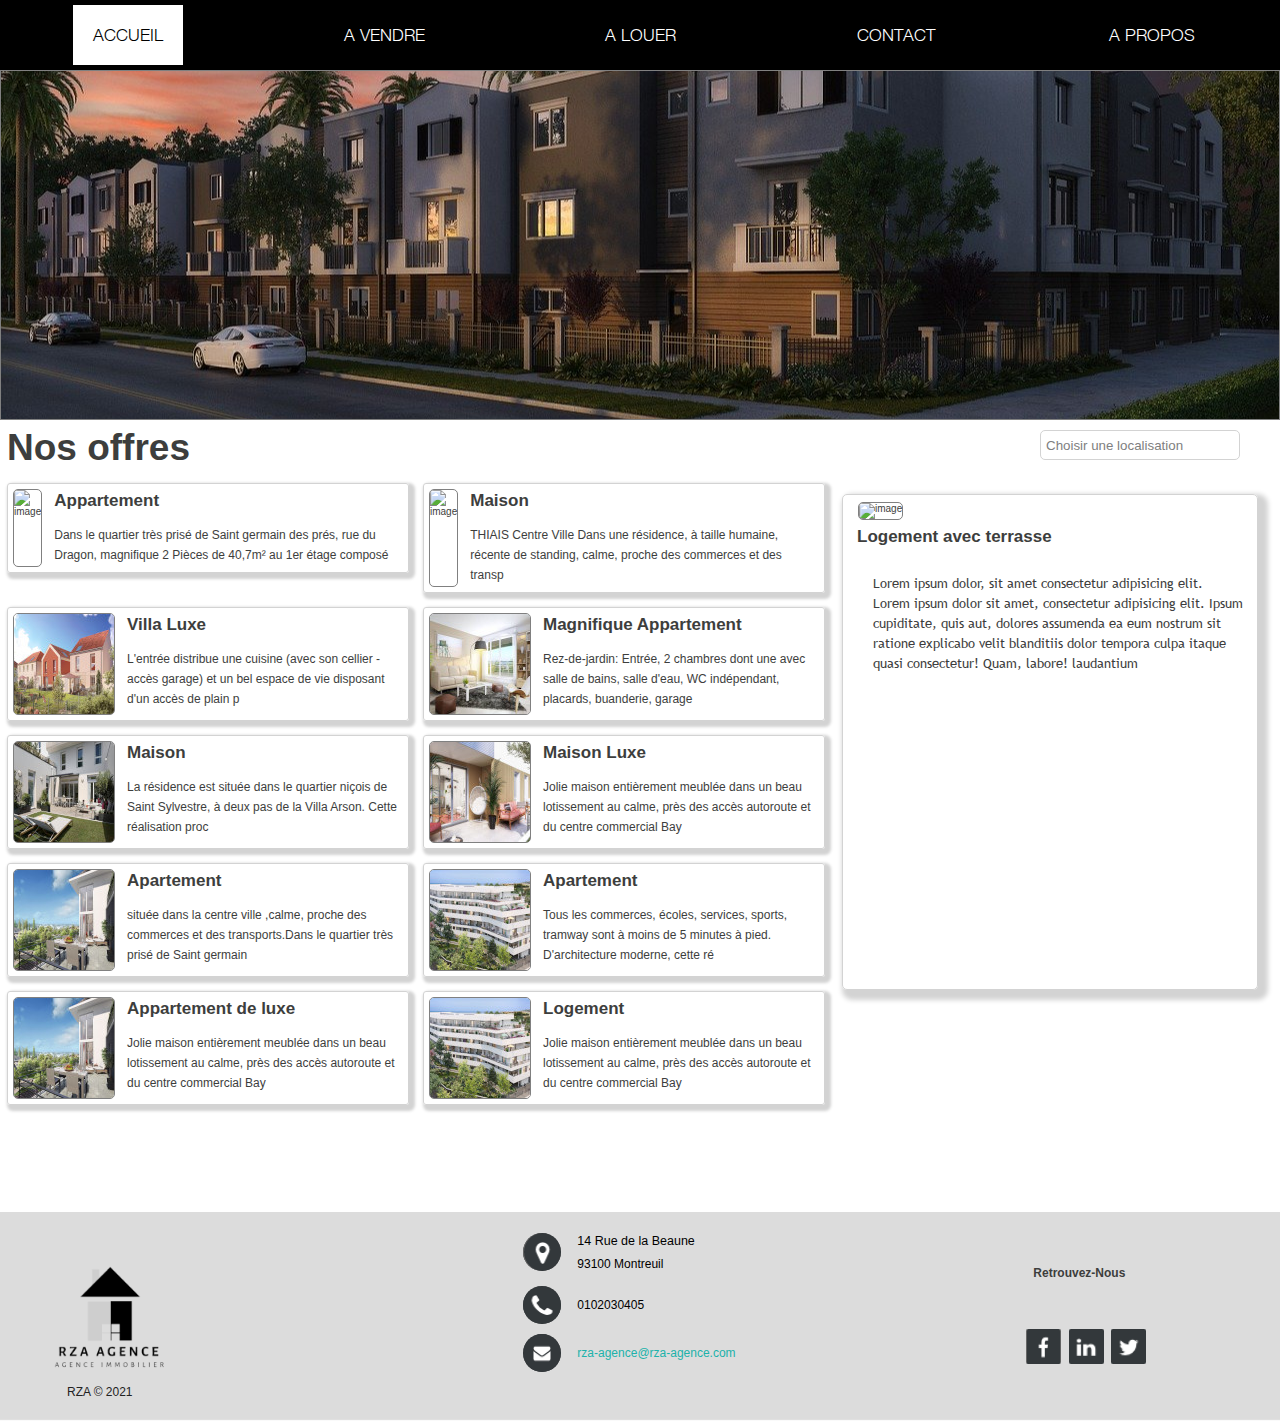
==== commit aecb2773: "Final version" ====
--- a/index.html
+++ b/index.html
@@ -3,6 +3,7 @@
 
 <head>
     <meta charset="UTF-8">
+    <meta name="description" content="RZA Agence Page Accueil">
     <meta name="viewport" content="width=device-width, initial-scale=1.0">
     <link rel="shortcut icon" type="image/png" href="./asset/favicon.jpg" />
     <title>RZA Agence</title>
@@ -20,7 +21,7 @@
                 <li><a class="linknav" href="./vendre.html">A vendre</a></li>
                 <li><a class="linknav" href="./louer.html">A louer</a></li>
                 <li><a class="linknav" href="./contact.html">Contact</a></li>
-                <li><a class="linknav" href="./about.html">About us</a></li>
+                <li><a class="linknav" href="./aboutUs.html">A propos</a></li>
             </ul>
         </nav>
 
@@ -32,6 +33,10 @@
                 <li class="slide"></li>
                 <li class="slide"></li>
             </ul>
+        </div>
+
+        <div id="div_search">
+            <input type="search" id="search" value="Choisir une localisation" onchange="search()" onfocus="CleanSearch()">
         </div>
 
     </header>
@@ -141,7 +146,7 @@
     <aside id="aside">
         <a href="#">
             <figure>
-                <img src="./asset/small/middle-Image1.jpg" alt="">
+                <img src="./asset/small/middle-Image1.jpg" alt="image">
                 <figcaption>
                     <h3>Logement avec terrasse</h3>
                     <p>
@@ -171,18 +176,18 @@
         <div class="footer-center">
 
             <div>
-                <img src="./asset/icones/adresse.png" />
+                <img src="./asset/icones/adresse.png" alt="adresse" />
                 <p><span>14 Rue de la Beaune
                     </span> 93100 Montreuil</p>
             </div>
 
             <div>
-                <img src="./asset/icones/tel.png" />
+                <img src="./asset/icones/tel.png" alt="tel" />
                 <p>0102030405</p>
             </div>
 
             <div>
-                <img src="./asset/icones/mail.png" />
+                <img src="./asset/icones/mail.png" alt="mail" />
                 <p><a href="mailto:rza-agence@rza-agence.com">rza-agence@rza-agence.com</a></p>
             </div>
 
@@ -199,9 +204,9 @@
 
             <div class="footer-icons">
 
-                <a href="#"><img src="./asset/icones/facebook.png" /></a>
-                <a href="#"><img src="./asset/icones/linkedin.png" /></a>
-                <a href="#"><img src="./asset/icones/twitter.png" /></a>
+                <a href="#"><img src="./asset/icones/facebook.png" alt="facebook" /></a>
+                <a href="#"><img src="./asset/icones/linkedin.png" alt="linkedin" /></a>
+                <a href="#"><img src="./asset/icones/twitter.png" alt="twitter" /></a>
 
             </div>
 
--- a/css/style.css
+++ b/css/style.css
@@ -1,3 +1,23 @@
+@font-face {
+    font-family: 'HelveticaNeue Light';
+    src: url('./font/HelveticaNeue\ Light.ttf');
+}
+
+@font-face {
+    font-family: 'OpenSans-Bold';
+    src: url('./font/OpenSans-Bold.ttf');
+}
+
+@font-face {
+    font-family: 'trebuc';
+    src: url('./font/trebuc.woff');
+}
+
+@font-face {
+    font-family: 'RobotoMono-Thin';
+    src: url('./font/RobotoMono-Thin.ttf')
+}
+
 * {
     padding: 0;
     margin: 0;
@@ -66,7 +86,6 @@
     opacity: 0;
     z-index: 1;
     border: 1px solid gray;
-    border-radius: 1%;
     -webkit-transition: opacity 5;
     -moz-transition: opacity 5;
     -o-transition: opacity 5;
@@ -230,7 +249,7 @@
     text-align: left;
     font: bold 1.5rem sans-serif;
     padding: 10px 10px;
-    margin-top: 50px;
+    margin-top: 100px;
 }
 
 .footer-distributed .footer-left,
@@ -317,7 +336,7 @@
 .footer-distributed .footer-center p span {
     display: block;
     font-weight: normal;
-    font-size: 1.5rem;
+    font-size: 1.25rem;
     line-height: 2;
 }
 
@@ -422,6 +441,7 @@
     justify-content: space-around;
     display: flex;
     border: 1px solid lightgray;
+    cursor: pointer;
 }
 
 
@@ -453,10 +473,1004 @@
     margin-left: 5%;
 }
 
-
- #div_search{
+.modal {
+    display: none;
+    /* Hidden by default */
+    position: fixed;
+    /* Stay in place */
+    z-index: 999;
+    /* Sit on top */
+    padding-top: 100px;
+    /* Location of the box */
+    left: 0;
+    top: 100px;
+    width: 100%;
+    /* Full width */
+    height: 100%;
+    /* Full height */
+    overflow: auto;
+    /* Enable scroll if needed */
+    background-color: rgb(0, 0, 0);
+    /* Fallback color */
+    background-color: rgba(0, 0, 0, 0.9);
+    /* Black w/ opacity */
+}
+
+
+/* Modal Content (Image) */
+
+.modal-content {
+    margin: auto;
+    display: block;
+    width: 80%;
+    max-width: 700px;
+}
+
+
+/* Caption of Modal Image (Image Text) - Same Width as the Image */
+
+#caption {
+    margin: auto;
+    display: block;
+    width: 80%;
+    max-width: 700px;
+    text-align: center;
+    color: #ccc;
+    padding: 10px 0;
+    height: 150px;
+}
+
+
+/* Add Animation - Zoom in the Modal */
+
+.modal-content,
+#caption {
+    animation-name: zoom;
+    animation-duration: 0.6s;
+}
+
+@keyframes zoom {
+    from {
+        transform: scale(0)
+    }
+    to {
+        transform: scale(1)
+    }
+}
+
+
+/* The Close Button */
+
+.close {
     position: absolute;
-    top: 430px;
+    top: 15px;
+    right: 35px;
+    color: #f1f1f1;
+    font-size: 40px;
+    font-weight: bold;
+    transition: 0.3s;
+}
+
+.close:hover,
+.close:focus {
+    color: #bbb;
+    text-decoration: none;
+    cursor: pointer;
+}
+
+
+/* 100% Image Width on Smaller Screens */
+
+@media only screen and (max-width: 700px) {
+    .modal-content {
+        width: 100%;
+    }
+}
+
+
+/********Rebecca*-***********/
+
+/***Contact Code*****/
+
+section nav {
+    border: 2px solid black;
+    display: flex;
+    flex-direction: row;
+    height: 42px;
+    width: 966%;
+    margin-left: 3px;
+    font-weight: bold;
+    background-color: white;
+    margin-top: 10px;
+    margin-left: 10px;
+    z-index: 98;
+}
+
+section .SubNavLi nav {
+    width: 1260px;
+}
+
+a:link {
+    text-decoration: none;
+}
+
+nav a {
+    color: black;
+    font-size: 13px;
+    font-family: 'HelveticaNeue Light';
+}
+
+
+/**/
+
+li.firstLiEl a {
+    color: #665d5d;
+}
+
+li.secondLiEl {
+    padding-left: 10px;
+    padding-right: 7px;
+    color: black;
+}
+
+li.secondLiEl a {
+    color: #131212;
+}
+
+
+/****Aside***********/
+
+aside {
+    margin-top: 6px;
+}
+
+
+/**aside logo + p**/
+
+.asideFirstLigne {
+    display: flex;
+    flex-direction: row;
+    margin-bottom: -15px;
+    margin-left: -168px;
+    margin-top: 6px;
+}
+
+.asideSecondLigne {
+    display: flex;
+    flex-direction: row;
+    margin-bottom: -6px;
+    margin-left: -170px;
+}
+
+.asideThirdLigne {
+    display: flex;
+    flex-direction: row;
+    margin-left: -175px;
+}
+
+.asideThirdLigne p {
+    margin-top: 3px;
+}
+
+.asideSecondLigne p {
+    margin-top: 9px;
+}
+
+
+/***/
+
+.asideTitle {
+    display: flex;
+    flex-direction: column;
+    font-size: 23px;
+    font-family: 'OpenSans-Bold';
+    margin-left: -143px;
+    margin-top: 90px;
+}
+
+.asideTitle hr {
+    margin-bottom: 1px;
+    margin-top: -26px;
+}
+
+.asideTitle h6 {
+    margin-top: 7px;
+    margin-bottom: -9px;
+    margin-left: 30px;
+    font-size: 18px;
+}
+
+aside hr {
+    width: 35%;
+    margin-top: 30px;
+    background-color: black;
+    border: none;
+    height: 3px;
+    margin-left: 28px;
+}
+
+aside p {
+    font-family: 'trebuc';
+    font-size: 13px;
+    margin-top: 12px;
+    margin-left: 16px;
+}
+
+aside .paragraphe1 p {
+    margin-left: 78px;
+    margin-top: -71px;
+    font-size: 14px;
+}
+
+aside .paragraphe2 p {
+    margin-left: 76px;
+    margin-top: 1px;
+    font-size: 14px;
+}
+
+aside .paragraphe3 p {
+    margin-left: 76px;
+    font-size: 14px;
+}
+
+
+/*****section1*****/
+
+section>.section1 {
+    background-color: blanchedalmond;
+}
+
+.BigSection h1 {
+    font-size: 17px;
+    margin-left: 319px;
+    font-family: 'OpenSans-Bold';
+    margin-top: 3px;
+}
+
+.introDuTitre {
+    margin-left: 593px;
+    margin-top: 41px;
+    margin-bottom: -24px;
+    font-family: 'HelveticaNeue Light';
+    font-size: 14px;
+    color: #17C37B;
+}
+
+
+/*****Icon*****/
+
+.gg-smartphone {
+    background: linear-gradient(to left, currentColor 5px, transparent 0) no-repeat 4px 12px/2px 2px;
+    box-sizing: border-box;
+    position: relative;
+    display: block;
+    transform: scale(var(--ggs, 1));
+    width: 14px;
+    height: 20px;
+    border: 1px solid;
+    border-radius: 2px;
+    margin-right: -17px;
+    margin-top: 13px;
+    margin-left: 54px;
+}
+
+.gg-mail {
+    overflow: hidden;
+    transform: scale(var(--ggs, 1));
+    position: relative;
+    width: 18px;
+    border-radius: 2px;
+    margin-right: -19px;
+    margin-top: 17px;
+    margin-left: 55px;
+}
+
+.fa {
+    display: inline-block;
+    font: normal normal normal 14px/1 FontAwesome;
+    font-size: inherit;
+    text-rendering: auto;
+    -webkit-font-smoothing: antialiased;
+    margin-top: 1px;
+    margin-left: 32px;
+    margin-right: -27px;
+}
+
+.fa-map-marker:before {
+    content: "\f041";
+    margin-right: 9px;
+    margin-left: 29px;
+}
+
+
+/*****Formulaire*****/
+
+input,
+textarea {
+    border-radius: 0px;
+    border: 1px solid black;
+}
+
+
+/***First part*****/
+
+.formFirstPart {
+    margin-left: 328px;
+    margin-top: 22px;
+}
+
+.formFirstPart form {
+    border-radius: 50%;
+}
+
+.formFirstPart form input {
+    width: 99%;
+    height: 212px;
+    border-width: 50%;
+}
+
+.formFirstPart form input {
+    width: 94%;
+    height: 212px;
+    font-family: 'OpenSans-Bold';
+}
+
+input,
+textarea {
+    border-radius: 5px;
+}
+
+/**second part**/
+
+.formSecondPart {
+    display: flex;
+    margin-left: 327px;
+    margin-top: 24px;
+}
+
+.formSecondPart form .formSecondPartInput1 {
+    width: 266px;
+    margin-right: 44px;
+    height: 31px;
+    font-family: 'trebuc';
+    font-size: 13px;
+    color: #464241;
+}
+
+.formSecondPart form .formSecondPartInput2 {
+    width: 266px;
+    margin-right: 44px;
+    height: 31px;
+    font-family: 'trebuc';
+    font-size: 13px;
+    color: #464241;
+}
+
+.formSecondPart form .formSecondPartInput3 {
+    width: 319px;
+    margin-right: 26px;
+    height: 31px;
+    font-family: 'trebuc';
+    font-size: 13px;
+    color: #464241;
+}
+
+
+/*****Third part********/
+
+.formThirdPart {
+    margin-left: 328px;
+    margin-top: 21px;
+    margin-bottom: -9px;
+}
+
+.formThirdPart form input {
+    width: 97%;
+    height: 100px;
+    margin-bottom: 18px;
+    font-family: 'trebuc';
+    font-size: 13px;
+    color: #464241;
+}
+
+.hr0 hr {
+    width: 14%;
+    /* margin-right: 661px; */
+    background-color: black;
+    border: none;
+    height: 3px;
+    font-family: 'OpenSans-Bold';
+    margin-left: 327px;
+    margin-top: -139px;
+}
+
+.hr1 hr {
+    width: 4%;
+    margin-top: 5px;
+    margin-left: 328px;
+    background-color: black;
+    border: none;
+    height: 3px;
+    font-family: 'OpenSans-Bold';
+}
+
+.hr2 hr {
+    width: 4%;
+    margin-top: -3px;
+    margin-left: 399px;
+    color: black;
+    background-color: black;
+    border: none;
+    height: 3px;
+    font-family: 'OpenSans-Bold';
+}
+
+
+/**/
+
+.h4First {
+    font-family: 'Trebuc';
+    font-size: 14px;
+    margin-left: 327px;
+    color: black
+}
+
+a.h4First {
+    margin-top: 10px;
+}
+
+.h4Second {
+    font-family: 'Trebuc';
+    font-size: 14px;
+    margin-left: 10px;
+    margin-top: -34px;
+    color: black;
+}
+
+/**Form astérix**/
+
+.delaiDeReponse p {
+    font-size: 12px;
+    font-family: 'trebuc';
+    margin-left: 317px;
+    
+}
+/****About Us Code*****/
+
+/**subNav***/
+
+li.firstLiEl a {
+    color: #9b9090;
+    padding-left: 10px;
+    padding-top: 6px;
+}
+
+li.secondLiEl {
+    padding-left: 10px;
+    padding-right: 7px;
+    padding-top: 18px;
+}
+
+li.secondLiEl a {
+    color: black;
+    padding-bottom: 11px;
+}
+
+li.thirdLiEl {
+    padding-top: 8px;
+    font-size: 13px;
+    padding-left: 0px;
+}
+
+li.fourthLiEl {
+    padding-top: 7px;
+    font-size: 13px;
+    padding-left: 3px;
+}
+
+/**Section1***/
+
+.section1>.titrePrincipal1Box0 {
+    display: flex;
+    flex-direction: column;
+}
+
+.titrePrincipal1Box0 {
+    margin-top: 41px;
+    margin-left: 352px;
+    font-family: 'openSans-Bold';
+    font-size: 14px;
+}
+
+.titrePrincipal1Box0>.TitrePrincipalHr {
+    width: 437px;
+    background-color: black;
+    border: none;
+    height: 5px;
+    margin-left: 111px;
+    margin-bottom: 56px;
+}
+
+.titrePrincipal1Box0>.TitrePrincipalH2 h3 {
+    font-size: 22px;
+    color: black;
+    margin-left: 96px;
+    margin-bottom: 47px;
+}
+
+.TitrePrincipal2H3 h3 {
+    font-size: 20px;
+}
+
+
+/*****Section 1 BOX 1 2 3 ******/
+
+.Box1Box2Box3 {
+    display: flex;
+    margin-left: 305px;
+    margin-top: 26px;
+    margin-bottom: 62px;
+    color: black;
+    font-family: 'trebuc';
+}
+
+.textBox1H5 h5 {
+    font-size: 18px;
+    margin-bottom: -1px;
+    margin-top: 25px;
+}
+
+.textBox2H5 h5 {
+    font-size: 18px;
+    margin-top: 27px;
+}
+
+.textBox3H5 h5 {
+    font-size: 18px;
+    padding-top: 30px;
+}
+
+.Box1Box2Box3 p h5 {
+    font-family: 'trebuc';
+}
+
+.texteBox1 p {
+    font-size: 14px;
+    margin-top: -3px;
+    margin-left: -7px;
+}
+
+.texteBox2 p {
+    font-size: 14px;
+    margin-top: -5px;
+    margin-left: -7px;
+}
+
+.texteBox3 p {
+    font-size: 14px;
+    margin-top: -4px;
+    margin-left: -7px;
+}
+
+.texteBox1 {
+    display: flex;
+    flex-direction: column;
+    width: 20%;
+    border: 1px solid black;
+    padding-left: 14px;
+}
+
+.texteBox2 {
+    display: flex;
+    flex-direction: column;
+    width: 20%;
+    margin-left: 51px;
+}
+
+.textBox2 p {
+    font-family: 'trebuc';
+}
+
+.texteBox3 {
+    display: flex;
+    flex-direction: column;
+    width: 20%;
+    margin-left: 54px;
+    border: 1px solid black;
+    padding-left: 22px;
+}
+
+
+/*** Section 1 BOX4 BOX5 BOX6***/
+
+#textBox5P1 span {
+    font-size: 11px;
+}
+
+#textBox5P1 h5 {
+    font-size: 11px;
+    margin-top: 18px;
+    margin-left: 35px;
+}
+
+#textBox6P1 h5 {
+    font-size: 11px;
+    margin-top: 18px;
+    margin-left: -15px;
+}
+
+.Box4Box5Box6 {
+    display: flex;
+    margin-left: 305px;
+    margin-top: -45px;
+    margin-bottom: 62px;
+    color: black;
+    font-family: 'trebuc';
+}
+
+.textBox4H5 h5 {
+    font-size: 18px;
+    margin-bottom: -31px;
+    margin-top: 53px;
+}
+
+.textBox5H5 h5 {
+    font-size: 18px;
+    margin-bottom: -16px;
+    margin-top: 34px;
+}
+
+.textBox6H5 h5 {
+    font-size: 18px;
+    margin-bottom: -35px;
+    margin-top: 30px;
+}
+
+.Box4Box5Box6 p h5 {
+    font-family: 'trebuc';
+}
+
+.texteBox4 p {
+    font-size: 14px;
+    margin-left: -6px;
+    margin-bottom: -27px;
+    margin-top: 12px
+}
+
+.texteBox5 p {
+    font-size: 14px;
+    margin-left: -6px;
+    margin-bottom: -26px;
+    margin-top: 16px;
+}
+.texteBox5 p span {
+    font-size: 12px;
+
+}
+
+.texteBox6 p {
+    font-size: 14px;
+    margin-left: -6px;
+    margin-bottom: -26px;
+    margin-top: 16px;
+}
+
+#textBox6P1 .TextBox6P1asterix p {
+    margin-left: -1px;
+    margin-top: -10px;
+    color: #0033FF;
+    font-size: 11px;
+    font-weight: bold;
+}
+
+#textBox7P1 .TextBox7P1asterix p {
+    margin-left: 13px;
+    margin-top: -10px;
+    color: #0033FF;
+    font-size: 11px;
+    font-weight: bold;
+}
+
+.texteBox4 {
+    display: flex;
+    flex-direction: column;
+    width: 20%;
+    font-size: 14px;
+    margin-top: -29px;
+    margin-left: -6px;
+}
+
+.texteBox6 {
+    display: flex;
+    flex-direction: column;
+    width: 20%;
+    margin-left: 56px;
+    width: 251px;
+}
+
+.texteBox5 {
+    display: flex;
+    flex-direction: column;
+    width: 20%;
+    margin-left: 54px;
+    border: 1px solid black;
+    padding-bottom: 25px;
+    padding-left: 41px;
+}
+
+
+#textBox5Img img {
+    width: 109%;
+    height: 302px;
+    margin-top: -55px;
+}
+
+.texteBox4 {
+    display: flex;
+    flex-direction: column;
+    width: 20%;
+    margin-left: 0px;
+}
+
+
+/*********.SECTION2**************/
+
+.section2 {
+    display: flex;
+    justify-content: center;
+    margin-left: 137px;
+}
+
+.section2 h6 {
+    font-family: 'OpenSans-Bold';
+    font-size: 13px;
+    margin-top: 0px;
+    width: -10px;
+    color: black;
+}
+
+.section2 p {
+    font-family: 'RobotoMono-Thin';
+    width: 170px;
+    color: black;
+    font-size: 13px;
+}
+
+
+/****BOX4****/
+
+.titrePrincipal2Box4 {
+    margin-top: -2px;
+    margin-left: 560px;
+    margin-bottom: 35px;
+}
+
+.TitrePrincipal2H3 {
+    font-family: 'openSans-Bold';
+    font-size: 21px;
+    color: black;
+}
+
+.titrePrincipal2Box4>.TitrePrincipal2Hr {
+    width: 75px;
+    background-color: black;
+    border: none;
+    height: 2px;
+    margin-top: 6px;
+    margin-left: 8px;
+    margin-bottom: 38px;
+}
+
+
+/***Sous titre***/
+
+.sousTitre .sousTitreP {
+    margin-left: 281px;
+    margin-bottom: -12px;
+    margin-top: -26px;
+    font-family: 'HelveticaNeue Light';
+}
+
+.sousTitre .sousTitreP2 {
+    margin-left: 398px;
+    margin-bottom: 25px;
+    margin-top: -15px;
+    font-family: 'HelveticaNeue Light';
+}
+
+
+/***TEXTBX5****/
+
+.textBox5 {
+    margin-left: 10px;
+}
+
+.titrePrincipal2Box4>.TitrePrincipal2Hr {
+    background-color: black;
+    border: none;
+    height: 2px;
+}
+
+
+/*****TEXTBOX5 6 7*********/
+
+.textBox6 {
+    margin-left: 69px;
+}
+
+.textBox7 {
+    margin-left: 43px;
+    margin-right: -41px;
+}
+
+
+/****.SECTION2 .TEXTBOX5 6 7 IMG*****/
+
+#textBox5Img img {
+    width: 109%;
+    height: 302px;
+    margin-top: -3px;
+}
+
+#textBox6Img img {
+    width: 327px;
+    height: 302px;
+    margin-top: -3px;
+}
+
+#textBox7Img img {
+    width: 64%;
+    height: 302px;
+    margin-top: -3px;
+}
+
+
+/*****SECTION 2 .TEXTBOX5 6 7 TITRE**/
+
+.textBox5H6 {
+    background-color: lightskyblue;
+    width: 61px;
+    margin-bottom: 3px;
+    opacity: 0.8;
+}
+
+.textBox6H6 {
+    background-color: lightskyblue;
+    width: 54px;
+    margin-bottom: 3px;
+    opacity: 0.8;
+    margin-top: -27px;
+}
+
+.textBox7H6 {
+    background-color: lightskyblue;
+    width: 61px;
+    margin-bottom: 3px;
+    opacity: 0.8;
+}
+
+
+/******SECTION2 BOX5 6 7 .P*********/
+
+#textBox5P1 {
+    position: absolute;
+    color: black;
+    background-color: white;
+    margin-top: -38px;
+    margin-left: 74px;
+    width: 212px;
+    height: 58px;
+}
+
+#textBox5P1 p {
+    margin-left: 25px;
+}
+
+#textBox5P1 hr {
+    width: 89px;
+    margin-left: 35px;
+    margin-top: -2px;
+    background-color: #F0CF61;
+    height: 4px;
+    border: none;
+}
+
+#textBox6P1 hr {
+    width: 107px;
+    margin-left: -14px;
+    margin-top: -2px;
+    background-color: #F0CF61;
+    height: 4px;
+    border: none;
+}
+
+#textBox6P1 p {
+    margin-left: -20px;
+}
+
+#textBox5P1 .TextBox5P1asterix p {
+    margin-top: -10px;
+    margin-left: 22px;
+    color: #0033FF;
+    font-size: 11px;
+    font-weight: bold;
+}
+
+#textBox6P1 {
+    color: black;
+    background-color: white;
+    margin-top: -42px;
+    position: absolute;
+    z-index: 1;
+    margin-left: 59px;
+    width: 264px;
+    padding-left: 40px;
+}
+
+#textBox7P1 {
+    color: black;
+    width: 303px;
+    background-color: white;
+    position: absolute;
+    z-index: 1;
+    margin-top: -38px;
+    margin-left: 68px;
+}
+
+#textBox7P1 h5 {
+    font-size: 11px;
+    margin-top: 18px;
+    margin-left: 15px;
+    font-family: 'trebuc';
+}
+
+#textBox7P1 hr {
+    width: 96px;
+    margin-left: 15px;
+    margin-top: -2px;
+    background-color: #F0CF61;
+    height: 4px;
+    border: none;
+}
+
+#textBox7P1 p {
+    margin-left: 15px;
+    margin-top: -2px;
+    margin-bottom: -15px;
+}
+
+
+/***/
+
+.textBox5Hr {
+    width: 52px;
+    background-color: black;
+    border: none;
+    height: 3px;
+    margin-top: 5px;
+}
+
+.textBox6Hr {
+    width: 52px;
+    background-color: black;
+    border: none;
+    height: 3px;
+    margin-top: 5px;
+}
+
+.textBox7Hr {
+    width: 7%;
+    margin-top: 30px;
+    background-color: black;
+    border: none;
+    height: 3px;
+    margin-left: 1px;
+}
+
+/* Search input */
+#div_search{
+    position: absolute;
+    top: 420px;
     height: 20px;
     padding: 10px;
     right: 30px;
@@ -468,8 +1482,7 @@
     padding: 5px;
     width: 200px;
     color: gray;
-} 
-
-
-
- +}
+
+/********Rebecca*-***********/
+
